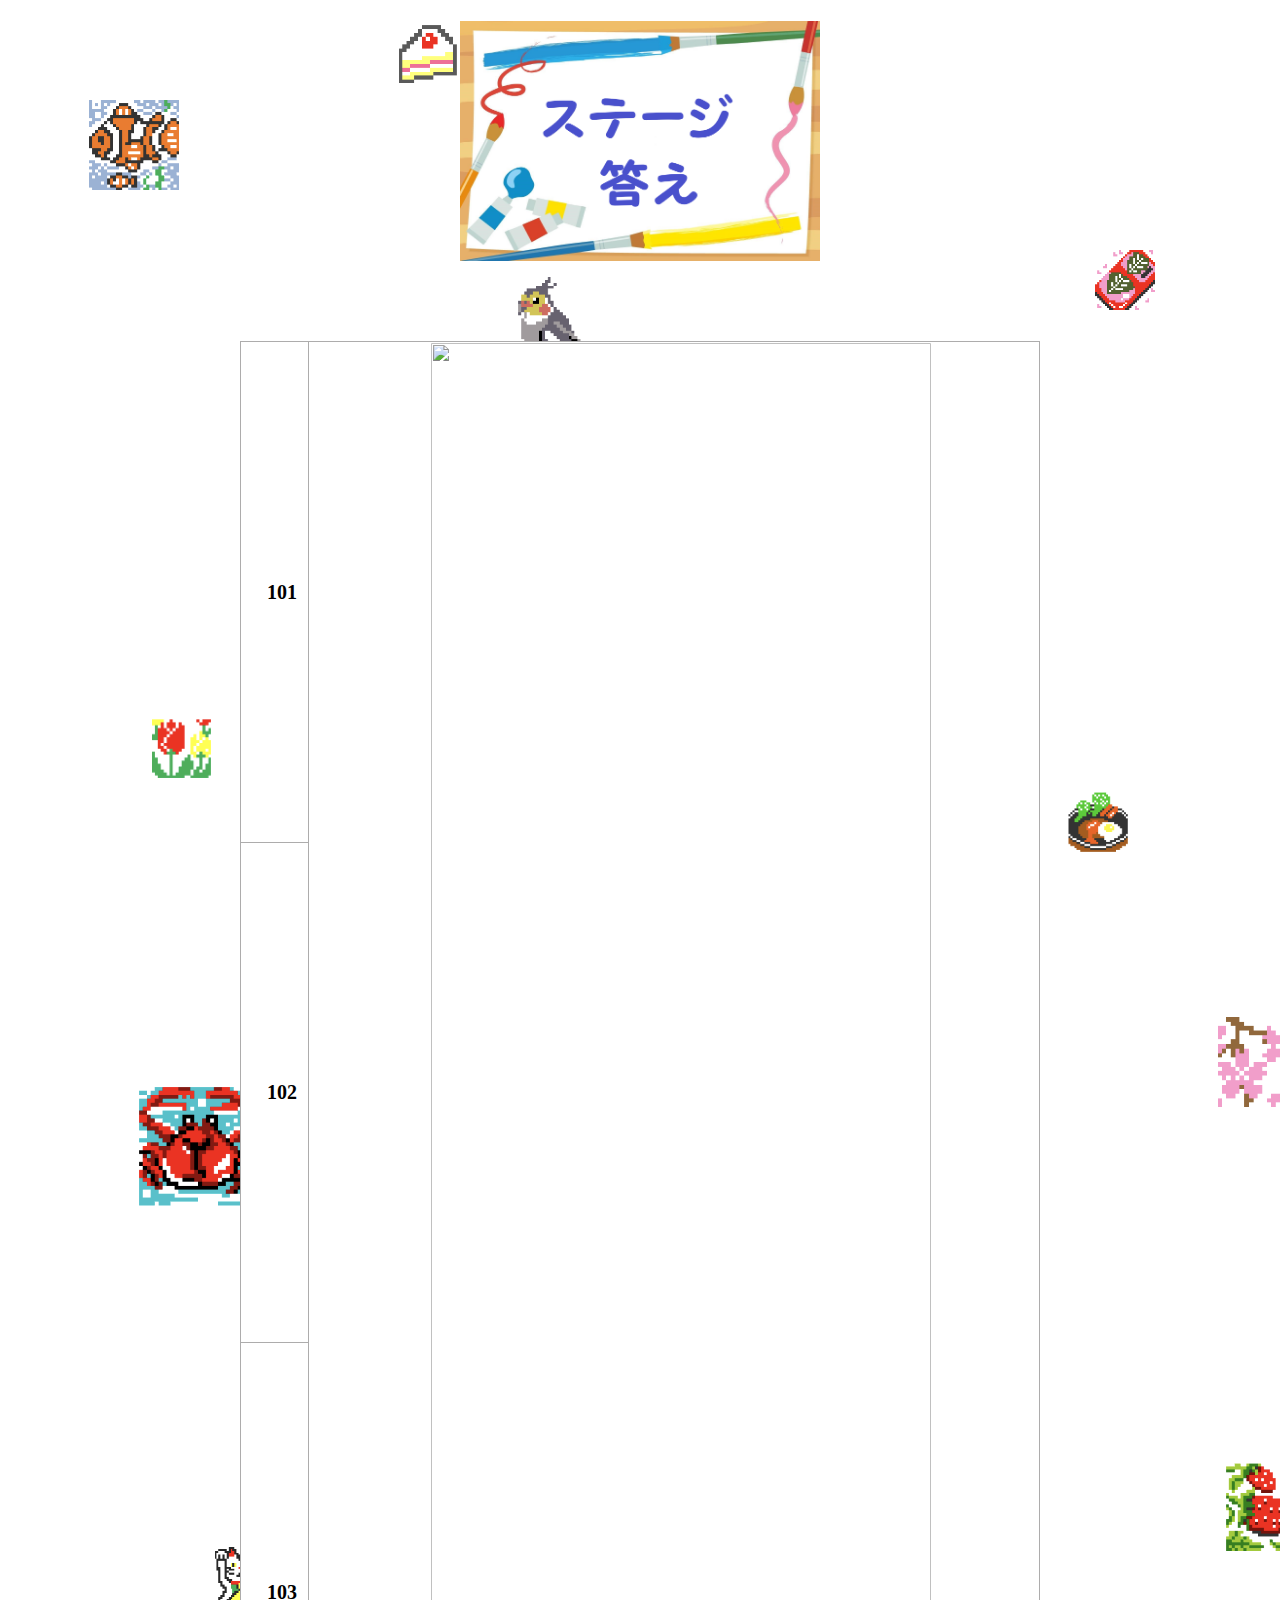
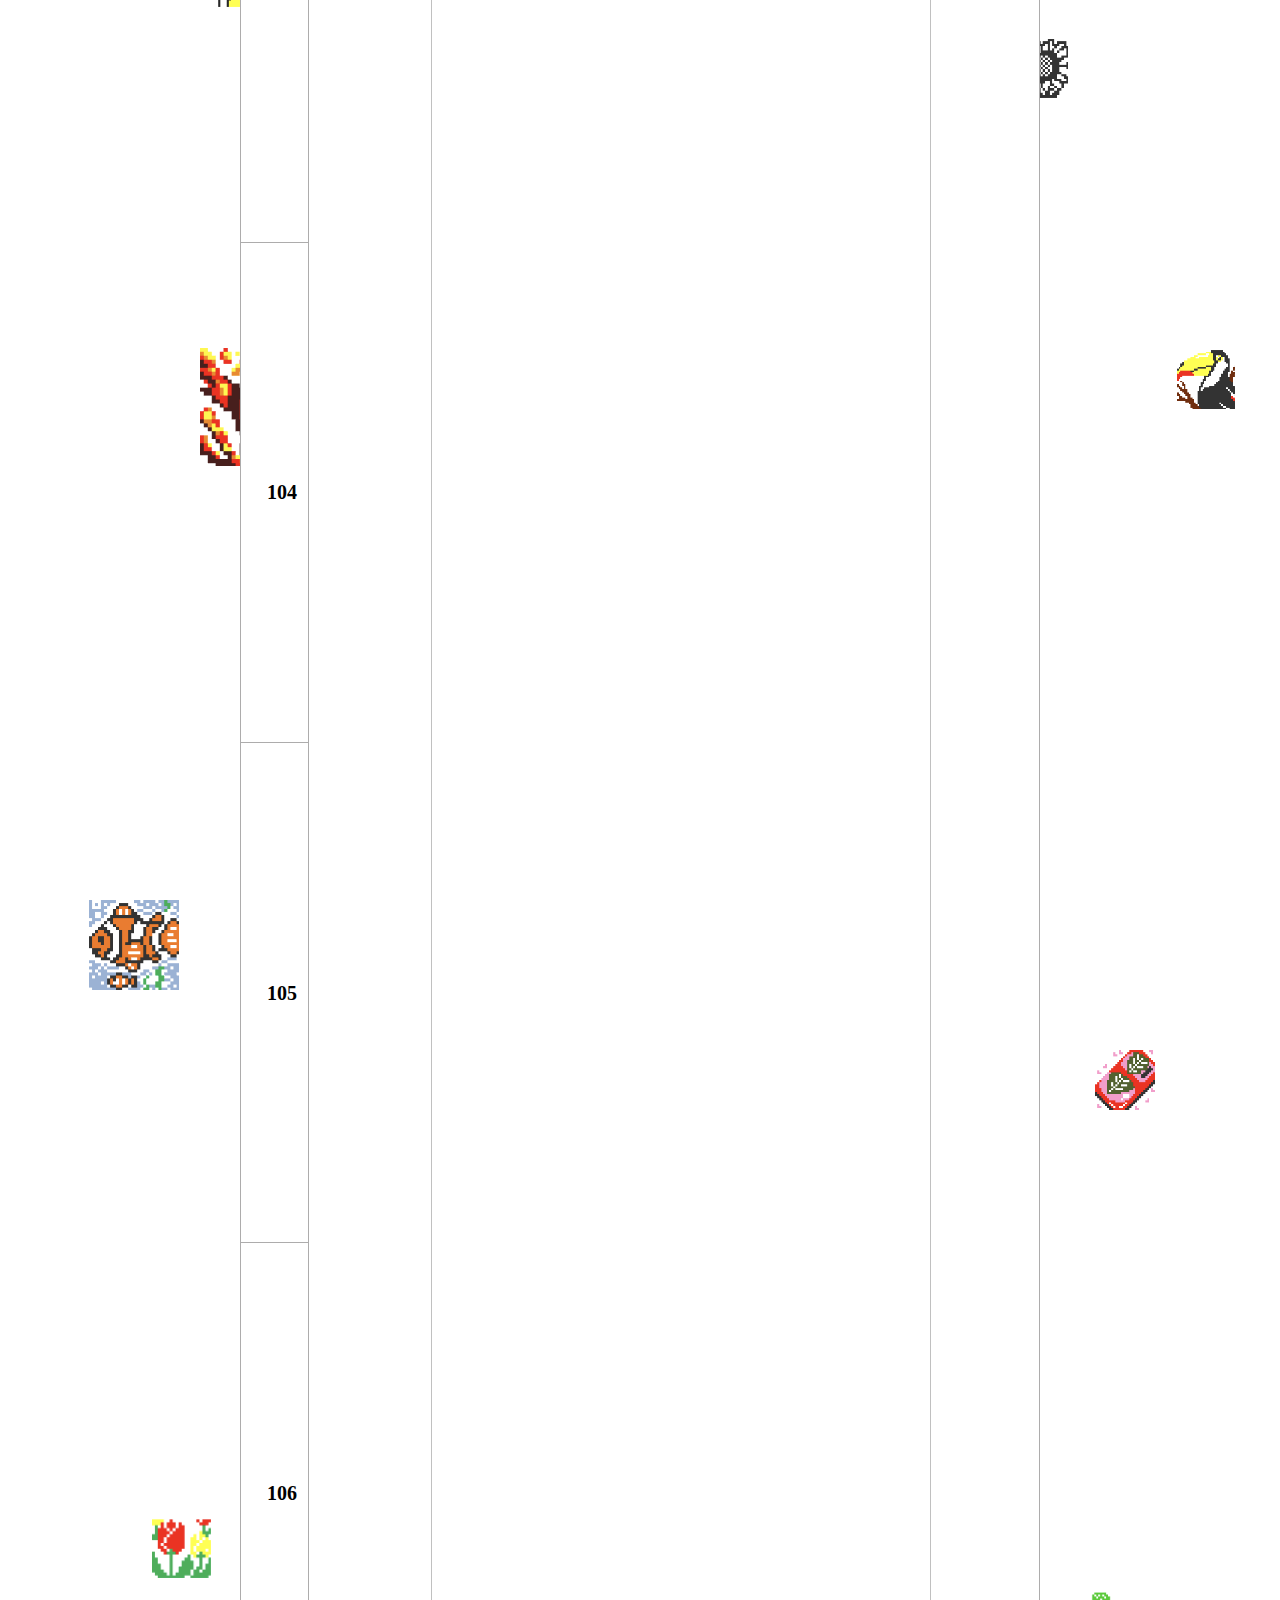
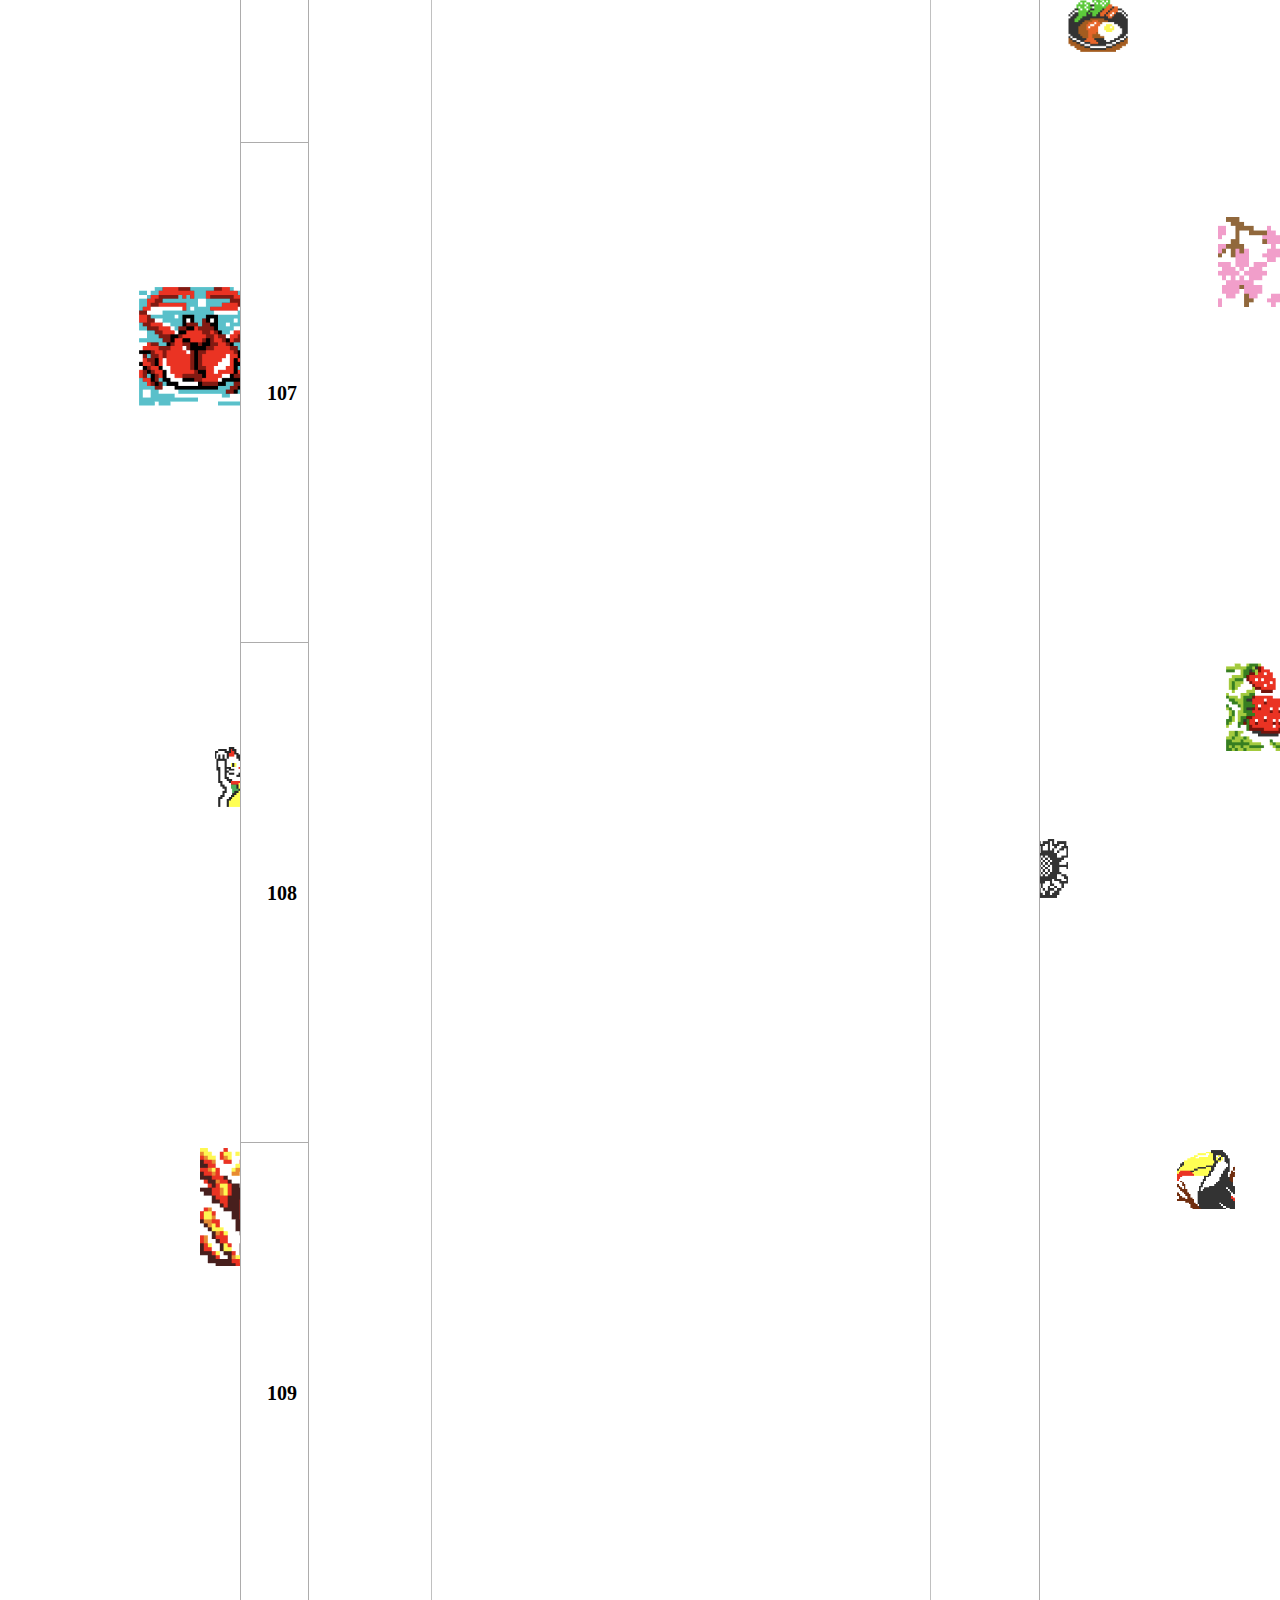
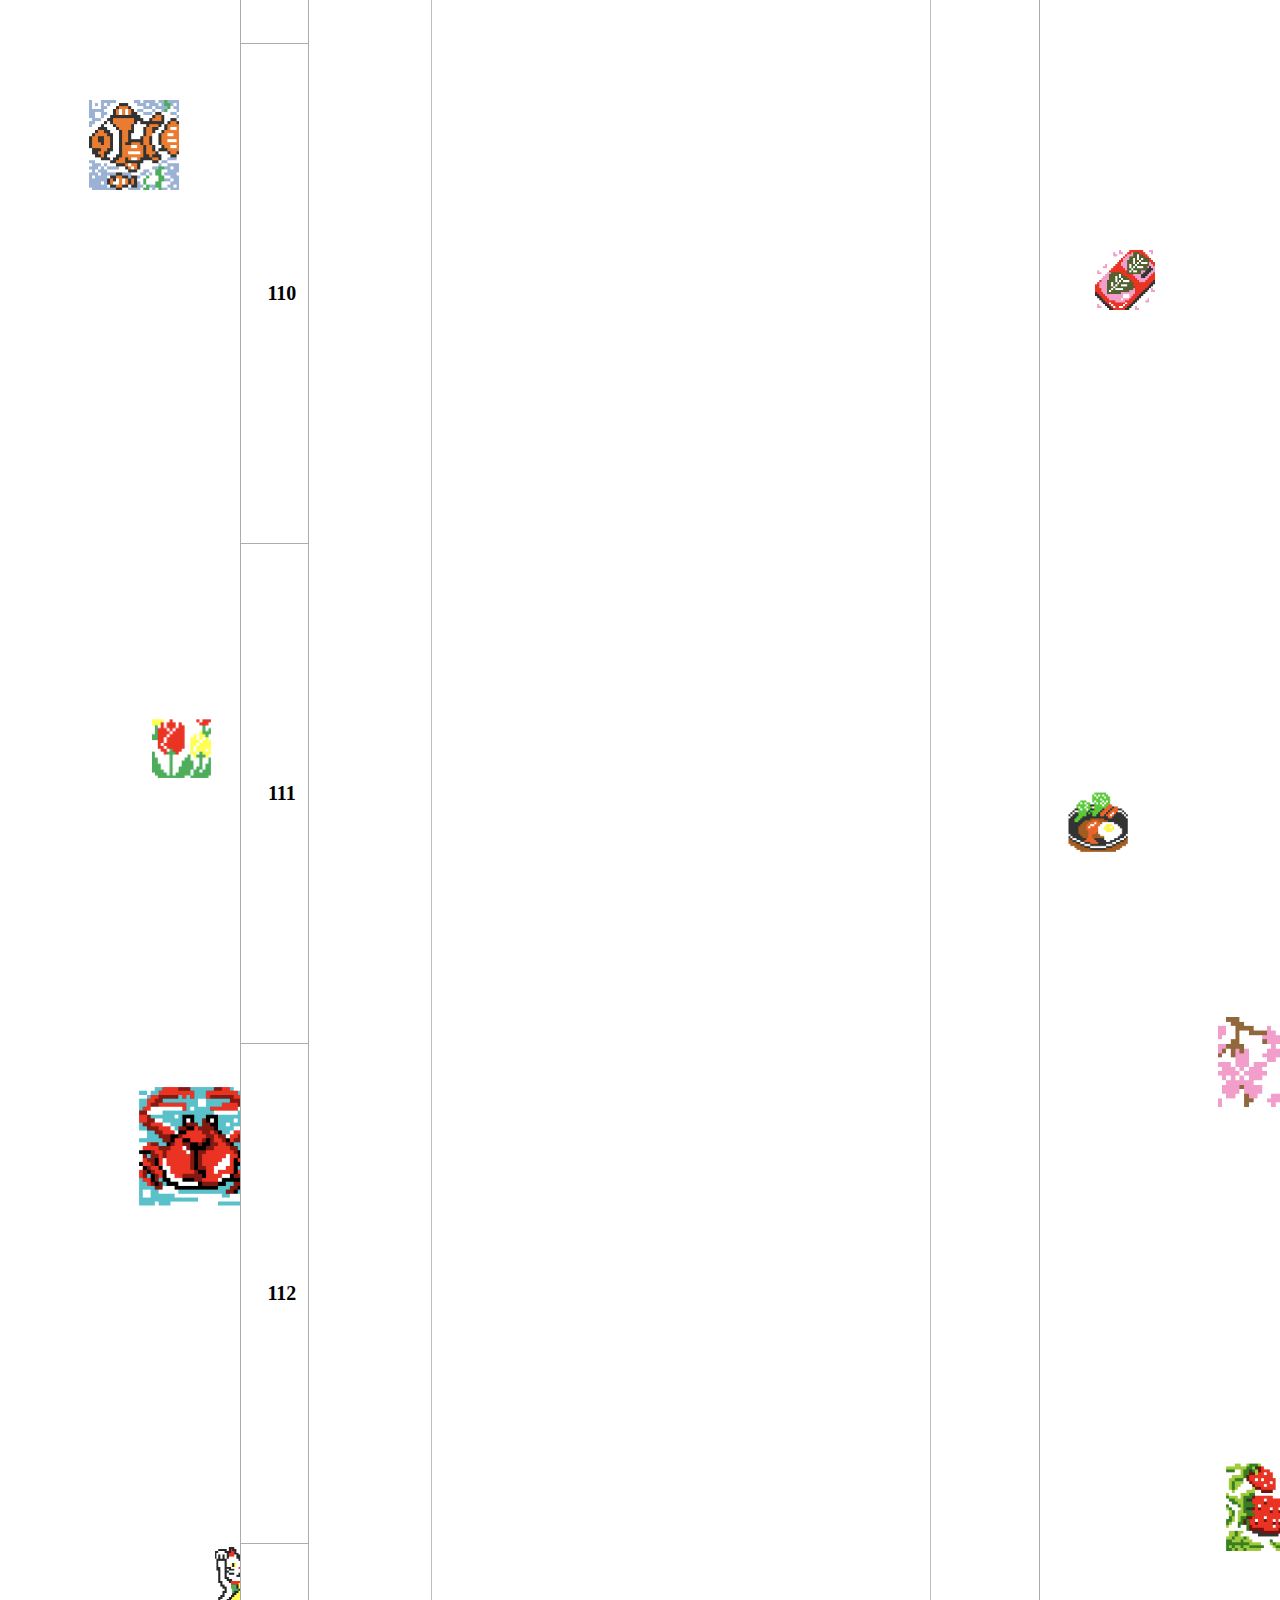
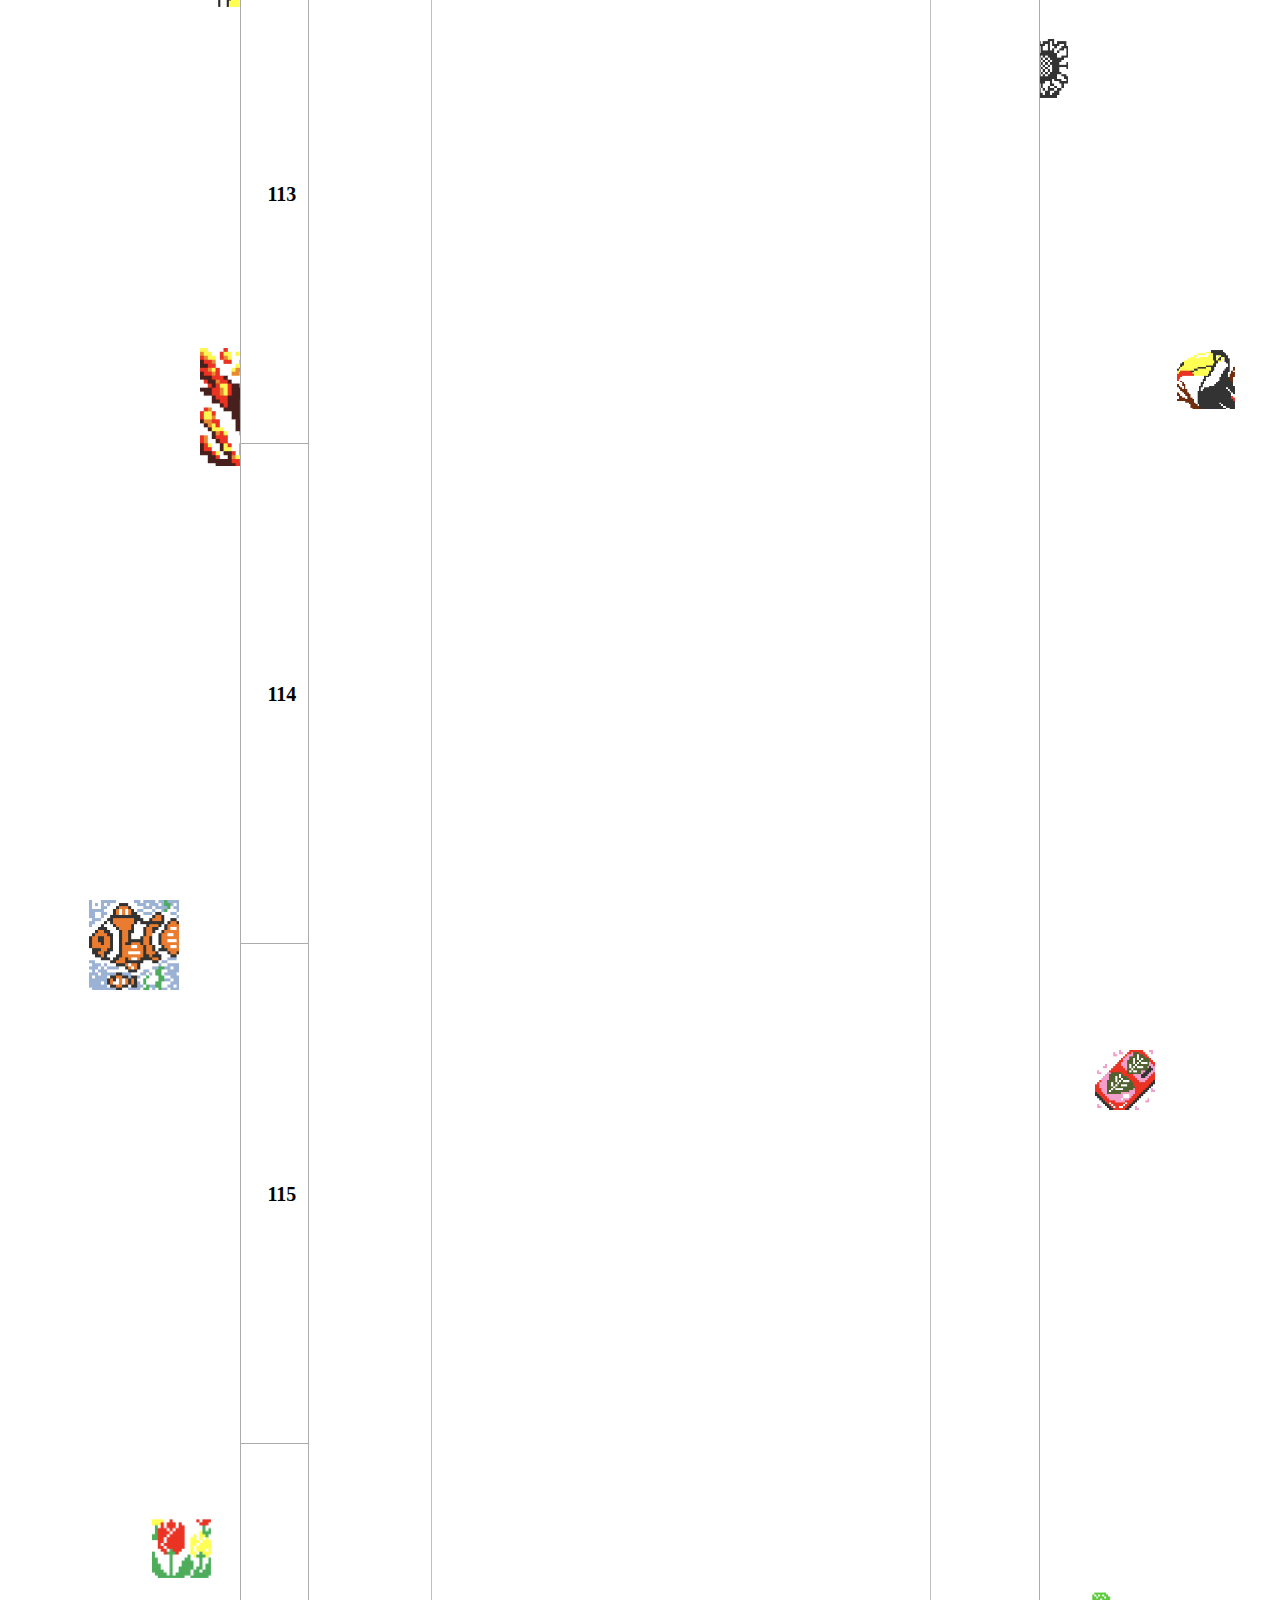
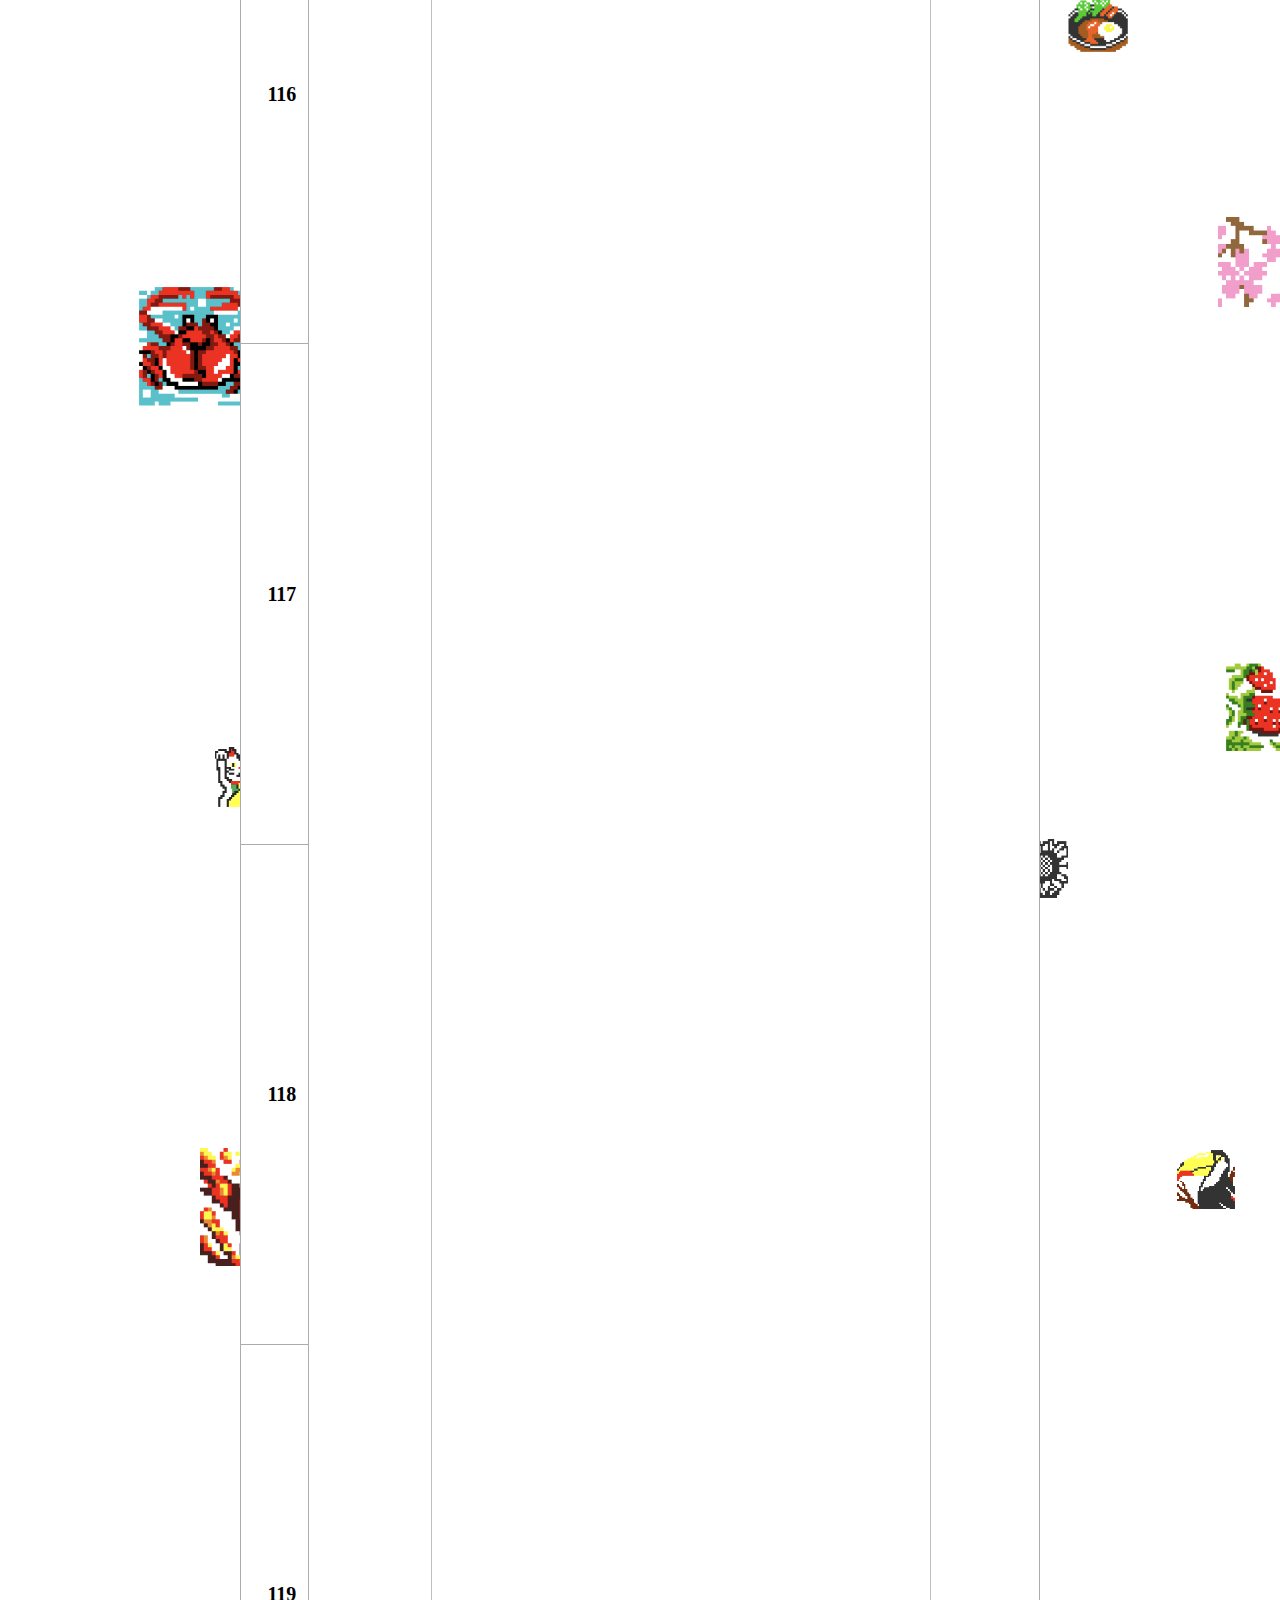
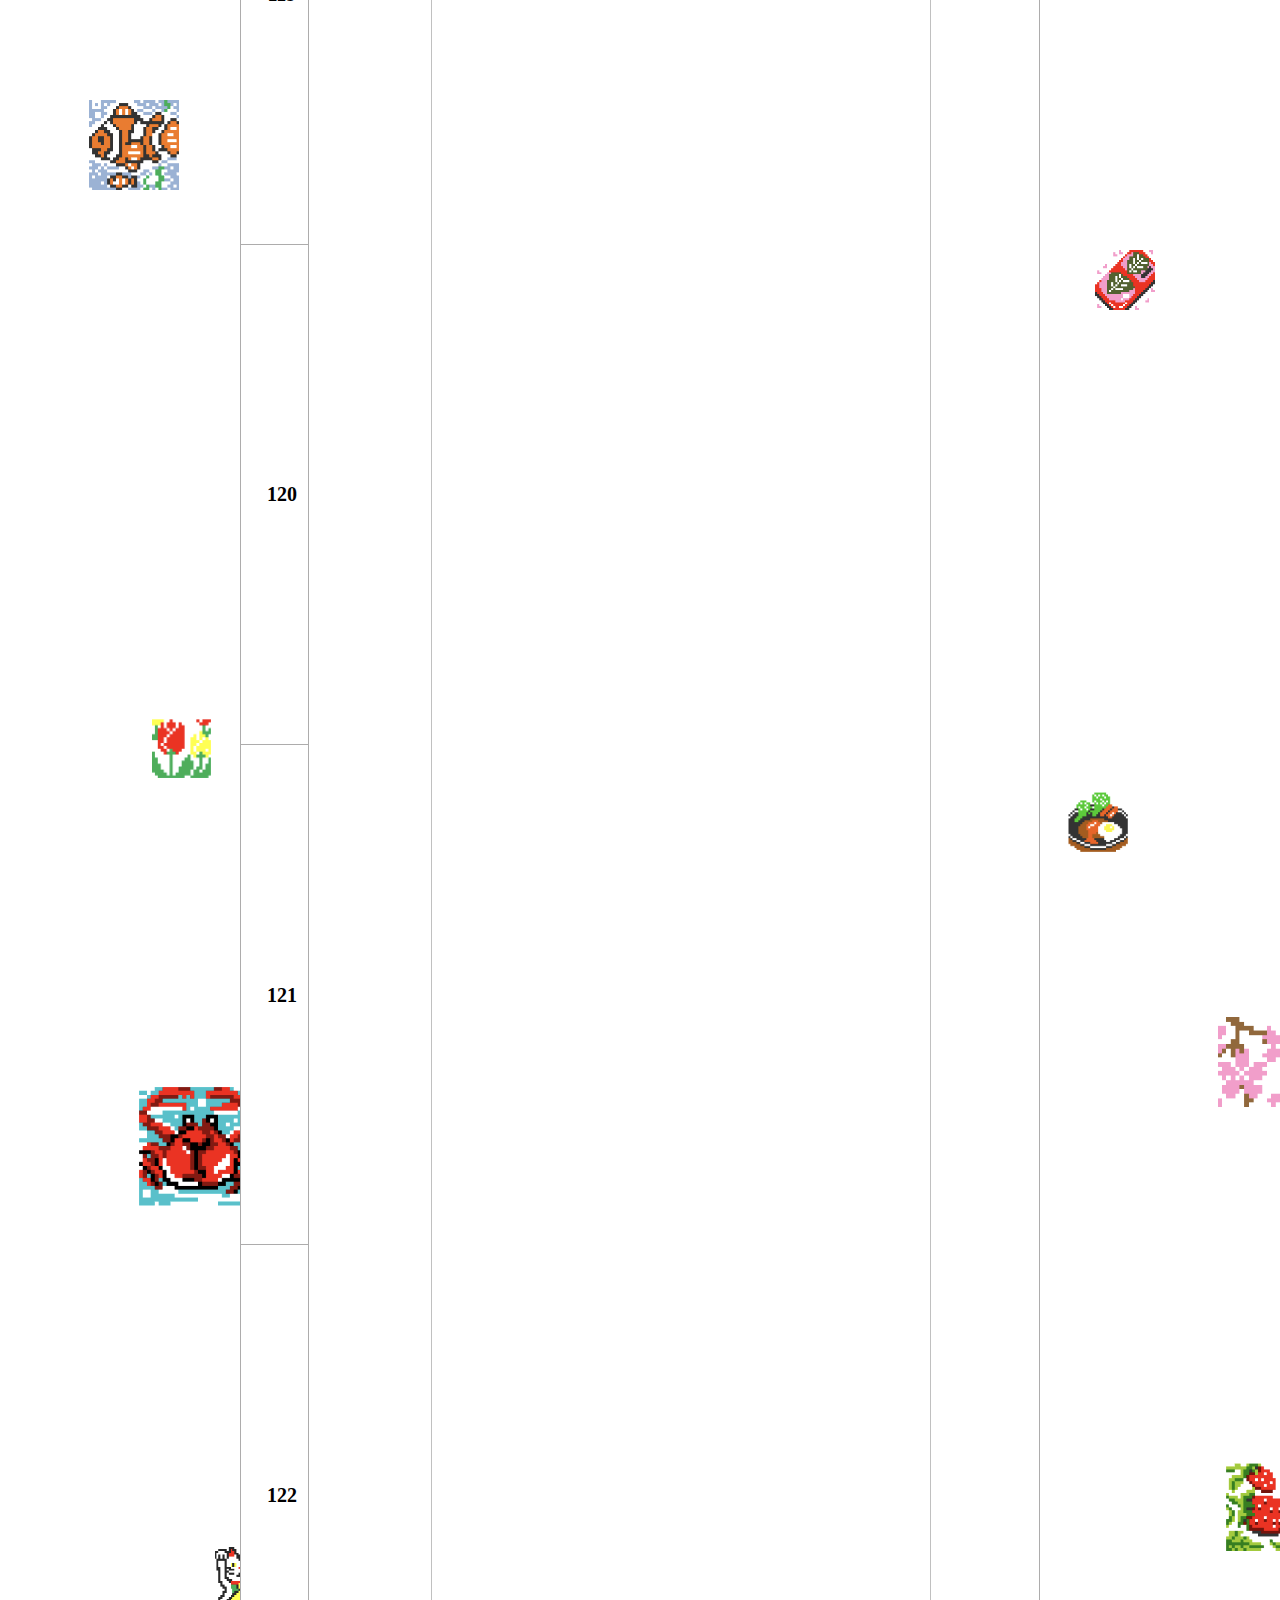
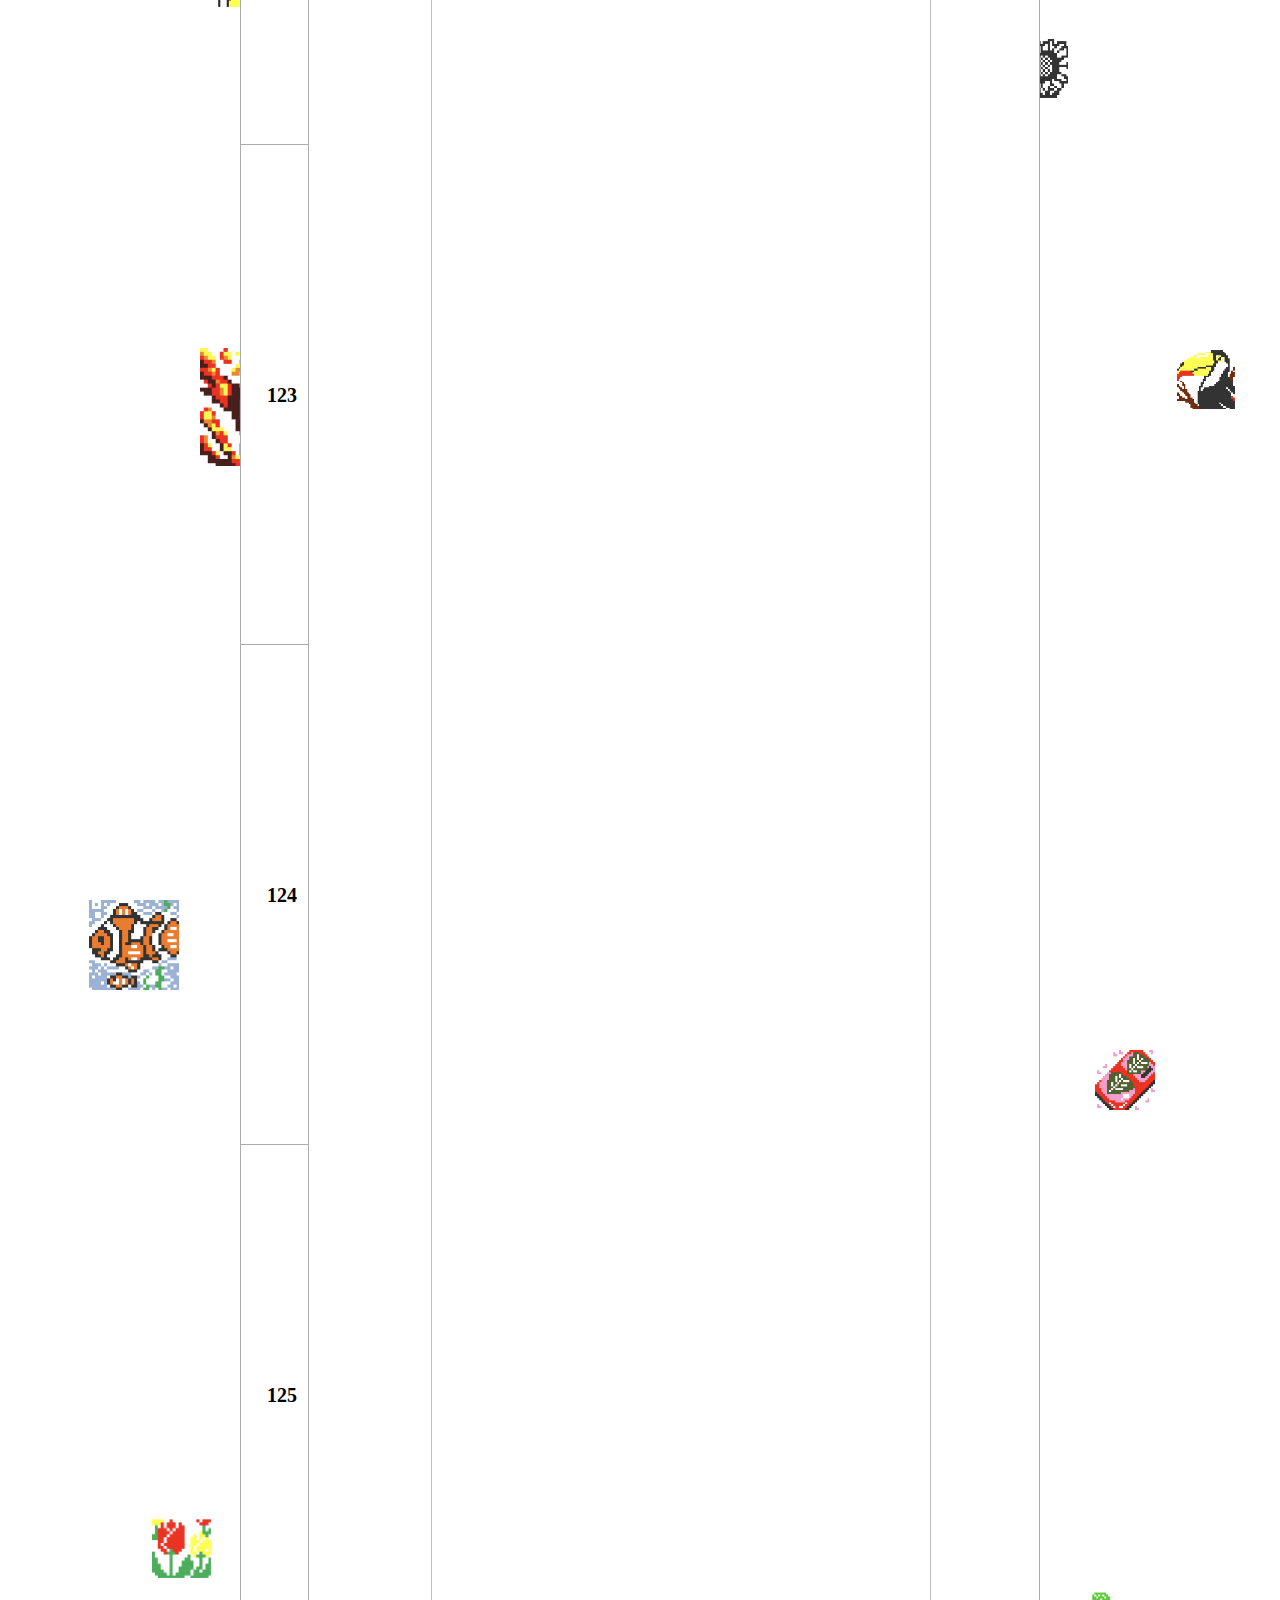
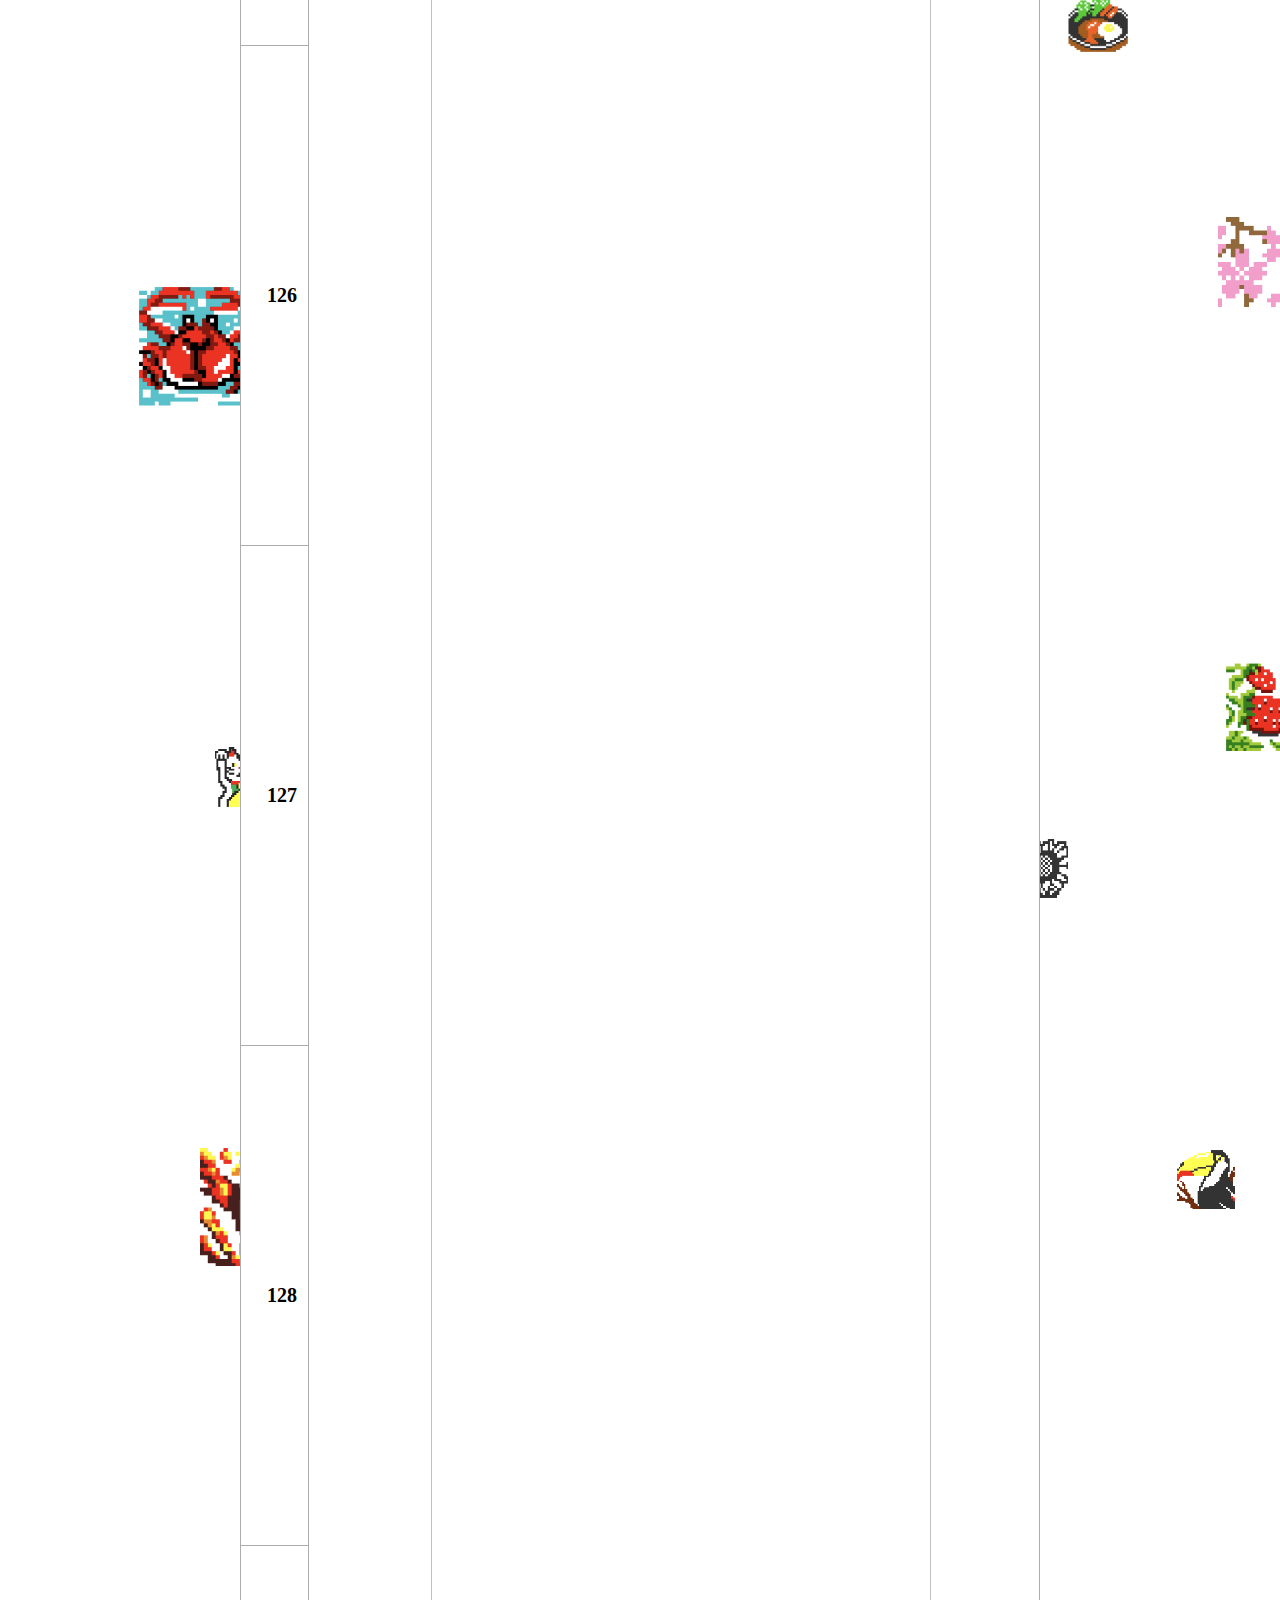
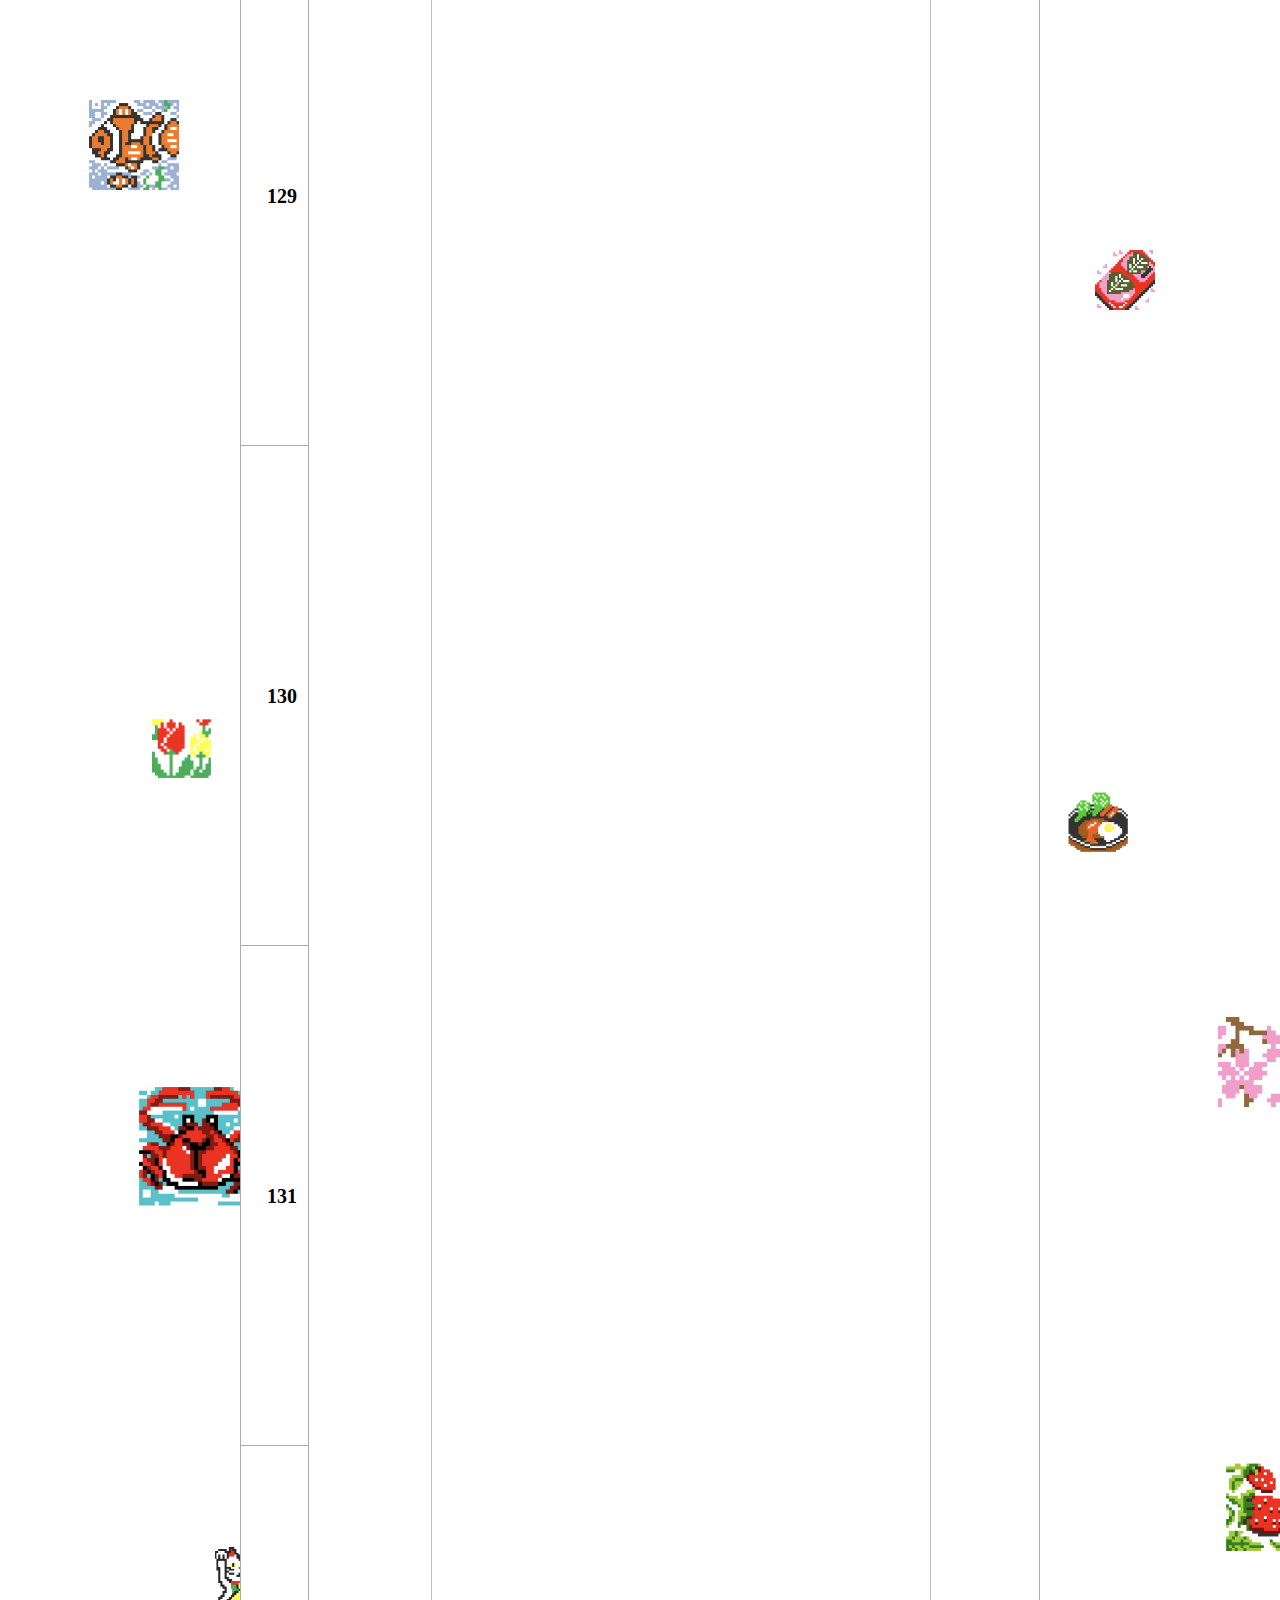
==== AM0101～0200.html @ 2fd2dd0e "Add files via upload" ====
<!DOCTYPE html>
<html lang="ja">
<head>
  <meta charset="UTF-8">
  <meta http-equiv="X-UA-Compatible" content="IE=edge">
  <meta name="viewport" content="width=device-width, initial-scale=1.0">
  <title>ステージ答え 101～200,ロジックde懸賞 攻略サイト,お絵かきパズル,上級,中級,初級のテクニック,点の使い方,ステージ答え等も公開</title>
  <link rel="icon" href="https://ryuji3741.github.io/logicAM1.github.io/img/ICON/logicicon.png">
  <link rel="stylesheet" href="css/style.css">
</head>
<body>
  <main>
    <section>
      <h1>
        <div>
          <img
              src="https://ryuji3741.github.io/logicAM1.github.io/img/frame/frame4.png"
              alt="logicicon"
              width="360"
              height="240">
        </div>
      </h1>
    </section>
    <div class="container7">
      <table>
        <tbody>
          <tr>
            <td>101</td>
            <td rowspan="100"><img src="https://ryuji3741.github.io/logicAM1.github.io/img/AM/AM0101～0200.png" width="500" height="50000"></td>
          </tr>
          <tr>
            <td>102</td>
          </tr>
          <tr>
            <td>103</td>
          </tr>
          <tr>
            <td>104</td>
          </tr>
          <tr>
            <td>105</td>
          </tr>
          <tr>
            <td>106</td>
          </tr>
          <tr>
            <td>107</td>
          </tr>
          <tr>
            <td>108</td>
          </tr>
          <tr>
            <td>109</td>
          </tr>
          <tr>
            <td>110</td>
          </tr>
          <tr>
            <td>111</td>
          </tr>
          <tr>
            <td>112</td>
          </tr>
          <tr>
            <td>113</td>
          </tr>
          <tr>
            <td>114</td>
          </tr>
          <tr>
            <td>115</td>
          </tr>
          <tr>
            <td>116</td>
          </tr>
          <tr>
            <td>117</td>
          </tr>
          <tr>
            <td>118</td>
          </tr>
          <tr>
            <td>119</td>
          </tr>
          <tr>
            <td>120</td>
          </tr>
          <tr>
            <td>121</td>
          </tr>
          <tr>
            <td>122</td>
          </tr>
          <tr>
            <td>123</td>
          </tr>
          <tr>
            <td>124</td>
          </tr>
          <tr>
            <td>125</td>
          </tr>
          <tr>
            <td>126</td>
          </tr>
          <tr>
            <td>127</td>
          </tr>
          <tr>
            <td>128</td>
          </tr>
          <tr>
            <td>129</td>
          </tr>
          <tr>
            <td>130</td>
          </tr>
          <tr>
            <td>131</td>
          </tr>
          <tr>
            <td>132</td>
          </tr>
          <tr>
            <td>133</td>
          </tr>
          <tr>
            <td>134</td>
          </tr>
          <tr>
            <td>135</td>
          </tr>
          <tr>
            <td>136</td>
          </tr>
          <tr>
            <td>137</td>
          </tr>
          <tr>
            <td>138</td>
          </tr>
          <tr>
            <td>139</td>
          </tr>
          <tr>
            <td>140</td>
          </tr>
          <tr>
            <td>141</td>
          </tr>
          <tr>
            <td>142</td>
          </tr>
          <tr>
            <td>143</td>
          </tr>
          <tr>
            <td>144</td>
          </tr>
          <tr>
            <td>145</td>
          </tr>
          <tr>
            <td>146</td>
          </tr>
          <tr>
            <td>147</td>
          </tr>
          <tr>
            <td>148</td>
          </tr>
          <tr>
            <td>149</td>
          </tr>
          <tr>
            <td>150</td>
          </tr>
          <tr>
            <td>151</td>
          </tr>
          <tr>
            <td>152</td>
          </tr>
          <tr>
            <td>153</td>
          </tr>
          <tr>
            <td>154</td>
          </tr>
          <tr>
            <td>155</td>
          </tr>
          <tr>
            <td>156</td>
          </tr>
          <tr>
            <td>157</td>
          </tr>
          <tr>
            <td>158</td>
          </tr>
          <tr>
            <td>159</td>
          </tr>
          <tr>
            <td>160</td>
          </tr>
          <tr>
            <td>161</td>
          </tr>
          <tr>
            <td>162</td>
          </tr>
          <tr>
            <td>163</td>
          </tr>
          <tr>
            <td>164</td>
          </tr>
          <tr>
            <td>165</td>
          </tr>
          <tr>
            <td>166</td>
          </tr>
          <tr>
            <td>167</td>
          </tr>
          <tr>
            <td>168</td>
          </tr>
          <tr>
            <td>169</td>
          </tr>
          <tr>
            <td>170</td>
          </tr>
          <tr>
            <td>171</td>
          </tr>
          <tr>
            <td>172</td>
          </tr>
          <tr>
            <td>173</td>
          </tr>
          <tr>
            <td>174</td>
          </tr>
          <tr>
            <td>175</td>
          </tr>
          <tr>
            <td>176</td>
          </tr>
          <tr>
            <td>177</td>
          </tr>
          <tr>
            <td>178</td>
          </tr>
          <tr>
            <td>179</td>
          </tr>
          <tr>
            <td>180</td>
          </tr>
          <tr>
            <td>181</td>
          </tr>
          <tr>
            <td>182</td>
          </tr>
          <tr>
            <td>183</td>
          </tr>
          <tr>
            <td>184</td>
          </tr>
          <tr>
            <td>185</td>
          </tr>
          <tr>
            <td>186</td>
          </tr>
          <tr>
            <td>187</td>
          </tr>
          <tr>
            <td>188</td>
          </tr>
          <tr>
            <td>189</td>
          </tr>
          <tr>
            <td>190</td>
          </tr>
          <tr>
            <td>191</td>
          </tr>
          <tr>
            <td>192</td>
          </tr>
          <tr>
            <td>193</td>
          </tr>
          <tr>
            <td>194</td>
          </tr>
          <tr>
            <td>195</td>
          </tr>
          <tr>
            <td>196</td>
          </tr>
          <tr>
            <td>197</td>
          </tr>
          <tr>
            <td>198</td>
          </tr>
          <tr>
            <td>199</td>
          </tr>
          <tr>
            <td>200</td>
          </tr>
        </tbody>
      </table>
    </div>
    <div class="container3">
      <table>
        <tbody>
            <tr>
                <td rowspan="3">モノクロ</td>
                <td><a href="https://ryuji3741.github.io/logicAM1.github.io/">1～100</a></td>
            </tr>
            <tr>
                <td><a href="https://ryuji3741.github.io/logicAM1.github.io/AM0101%EF%BD%9E0200.html">101～200</a></td>
            </tr>
            <tr>
                <td><a href="https://ryuji3741.github.io/logicAM1.github.io/AM0201%EF%BD%9E0300.html">201～300</a></td>
            </tr>
            <tr>
                <td rowspan="7">カラー</td>
                <td><a href="https://ryuji3741.github.io/logicAC1.github.io/">1～100</a></td>
            </tr>
            <tr>
                <td><a href="https://ryuji3741.github.io/logicAC1.github.io/AC0101%EF%BD%9E0200.html">101～200</a></td>
            </tr>
            <tr>
                <td><a href="https://ryuji3741.github.io/logicAC1.github.io/AC0201%EF%BD%9E0300.html">201～300</a></td>
            </tr>
            <tr>
                <td><a href="https://ryuji3741.github.io/logicAC1.github.io/AC0301%EF%BD%9E0400.html">301～400</a></td>
            </tr>
            <tr>
                <td><a href="https://ryuji3741.github.io/logicAC2.github.io/">401～500</a></td>
            </tr>
            <tr>
                <td><a href="https://ryuji3741.github.io/logicAC2.github.io/AC0501%EF%BD%9E0600.html">501～600</a></td>
            </tr>
            <tr>
                <td><a href="https://ryuji3741.github.io/logicAC2.github.io/AC0601%EF%BD%9E0700.html">601～700</a></td>
            </tr>
        </tbody>
      </table>
    </div>
  </main>
</body>
<footer>
  <a href="https://ryuji3741.github.io/logic.github.io/">ホームへ</a>
  <p>当サイト内のすべての絵と文の転載はご遠慮ください</p>
</footer>
</html>
---- css/style.css ----
/* common */

body {
  margin: 0;
}

.container img { 
  width: calc(100% -32px);
  height: auto;
  margin: 16px auto;
}

.container1 img {
  max-width: 95%;
  height: auto;
  margin-right: 4px;
  vertical-align: bottom;
}

a {
  text-decoration: none;
}

table {
  border-collapse: collapse;
}

/* header */

header {
  background: rgb(73, 69, 41);
}

header .container {
  /* width: 1200px; */
  width: 95%;
  margin: 0 auto;
  padding: 0 16px;
  display: flex;
  align-items: center;
  justify-content: center
  
}

header .container div + div {
  margin-left: 60px;
}

header h1 {
  color: yellow;
  font-weight: bold;
  font-size: 36px;
  font-family: verdana,'Arial Black', メイリオ, sans-serif;
}

.lineupdown {
  background-color: rgb(196, 189, 151);
  height: 32px;
}

body {
  /* background-color: rgb(231, 220, 189); */
  background-image: url(https://ryuji3741.github.io/logicAM1.github.io/img/ICON/kabe4.png);
}

/* main */

main .container1 {
  background-color: blanchedalmond;
  max-width: 800px;
  width: 95%;
  margin: 0 auto;
  outline: 2px solid rgb(73,69,41);
  border-radius: 20px;
  margin-top: 120px;
  margin-bottom: 80px;
}

main .container2 {
  background-color: blanchedalmond;
  max-width: 800px;
  width: 95%;
  margin: 0 auto;
  outline: 2px solid rgb(73,69,41);
  border-radius: 20px;
  margin-bottom: 80px;
}

main h2 {
  text-align: center;
  padding: 16px;
}

main p {
  font-size: 20px;
  line-height: 1.8;
  padding: 0px 16px 16px;
}

main h1 {
  width: 360px;
  height: 240px;
  margin-left: auto;
  margin-right: auto;
  margin-bottom: 80px;
}

main table {
  max-width: 800px;
  width:100%;
  background-color: #fff;
  margin: auto;
  margin-bottom: 80px;
  font-size: 20px;
  line-height: 1.8;
}

table td {
  border: 1px solid rgb(173, 172, 172);
  padding-left: 16px;
  height: auto;
}

main ul {
  font-size: 20px;
  line-height: 1.8;
  padding: 0px 64px 16px;
}

main .container1 div {
  text-align: center;
  padding-bottom: 24px;
}

/* container7 stageansor */

main .container7 {
  font-weight: bold;
  margin: 0 auto;
  text-align: center;
}

main .container7 td {
  height: 497px;
}

/* footer */

footer {
  margin-left: 60px;
  font-size: 24px;
  font-weight: bold;
}
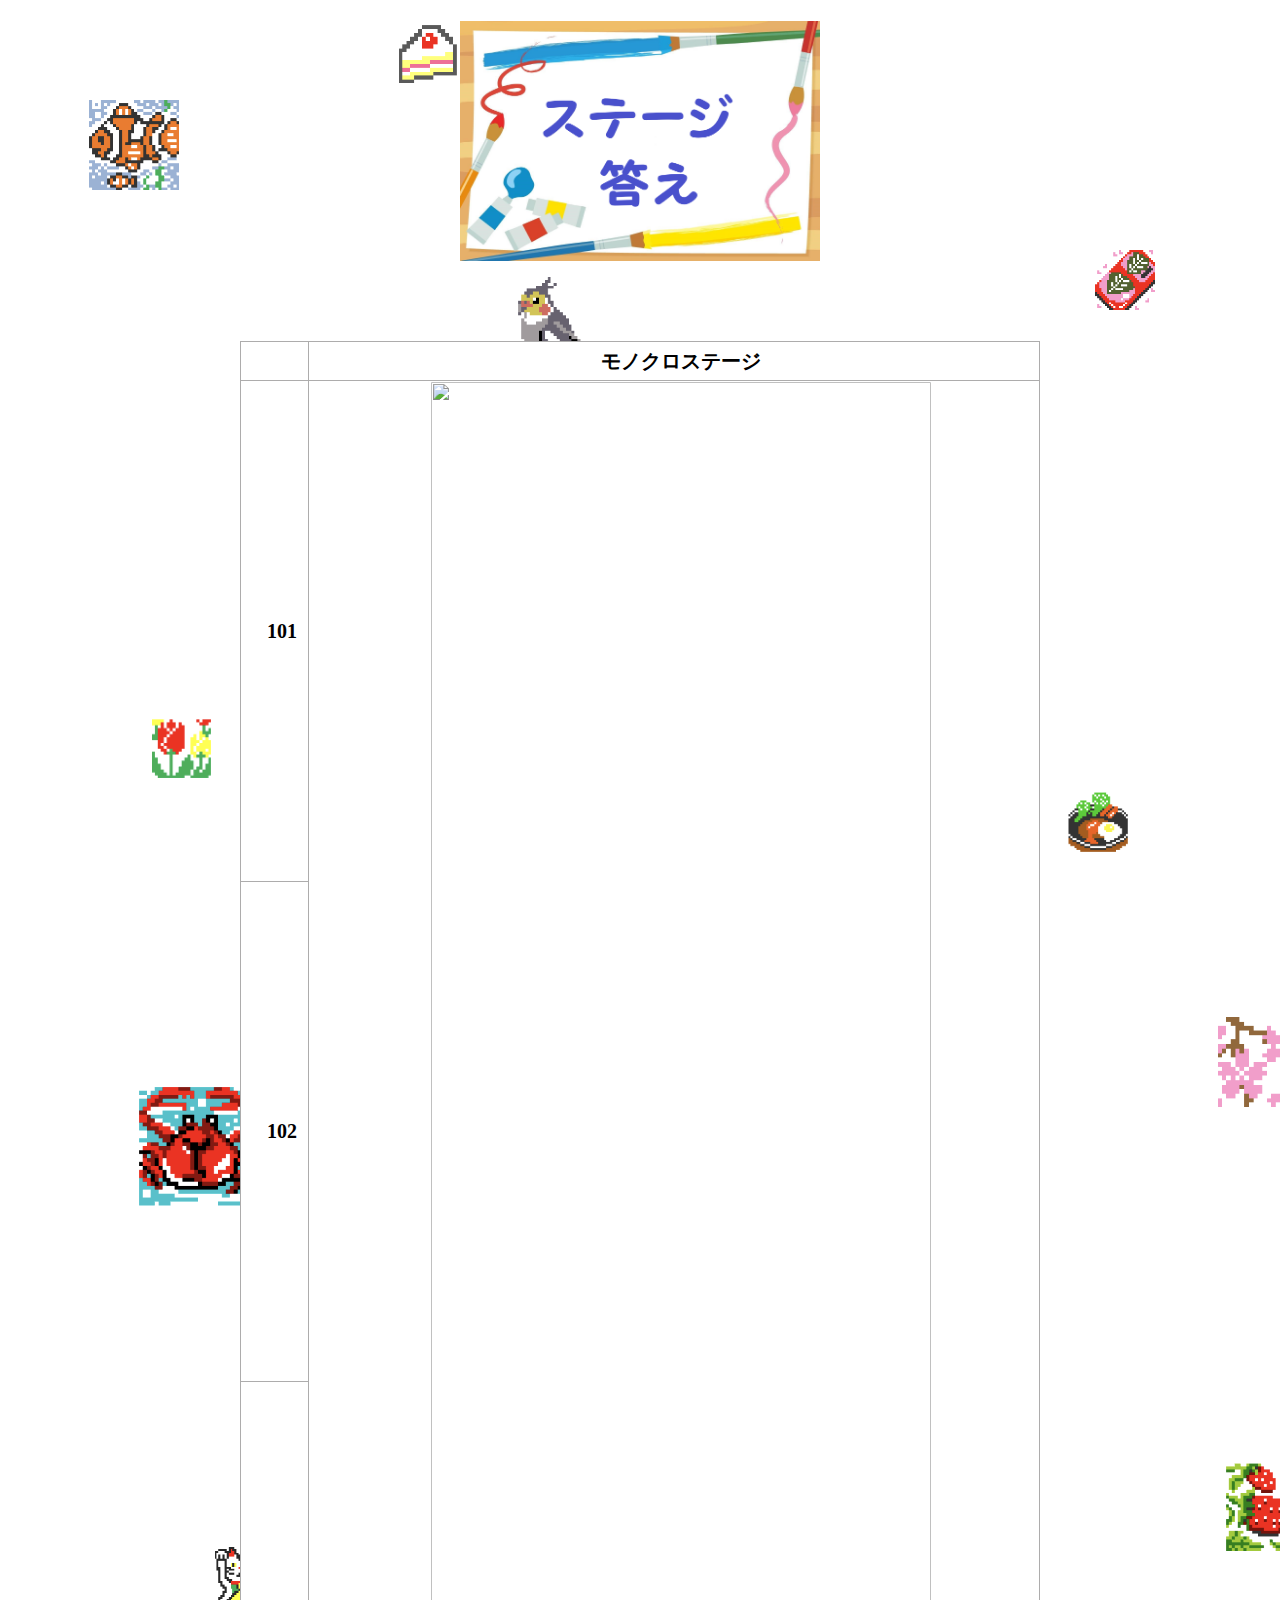
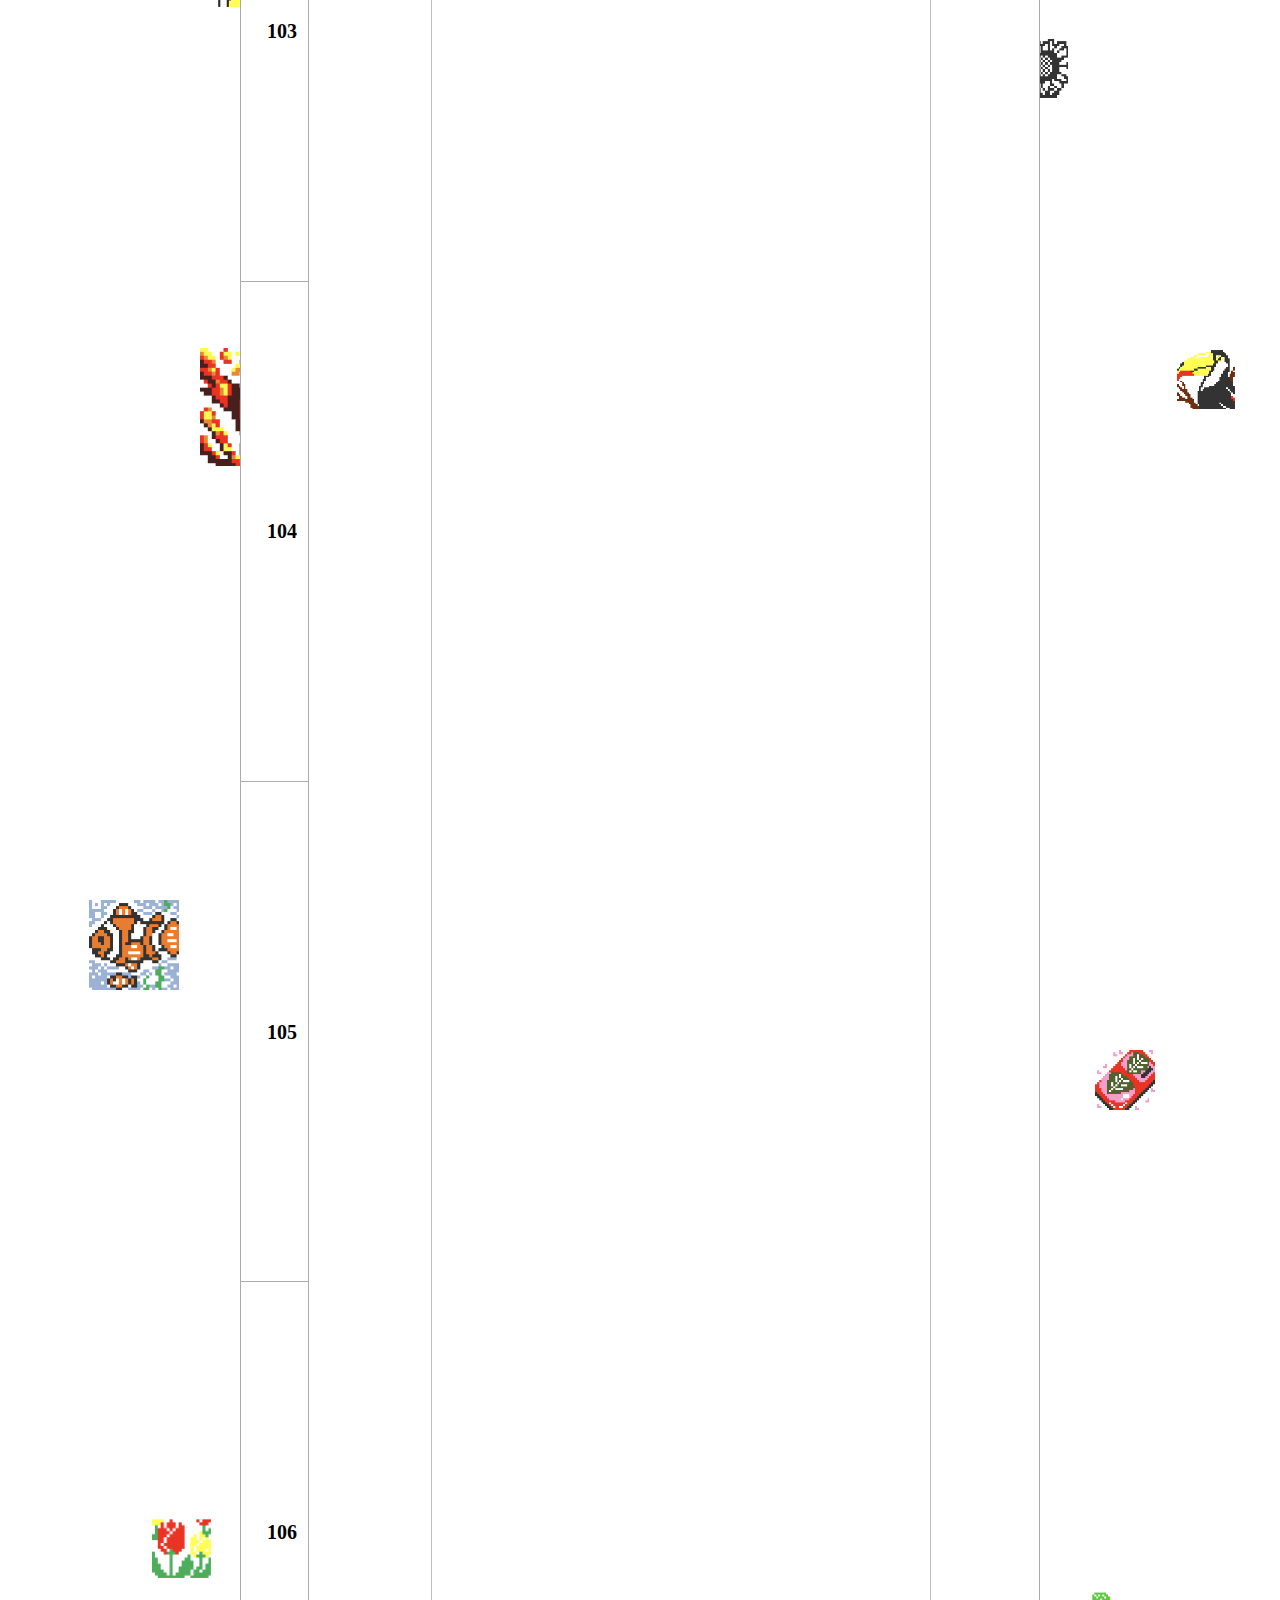
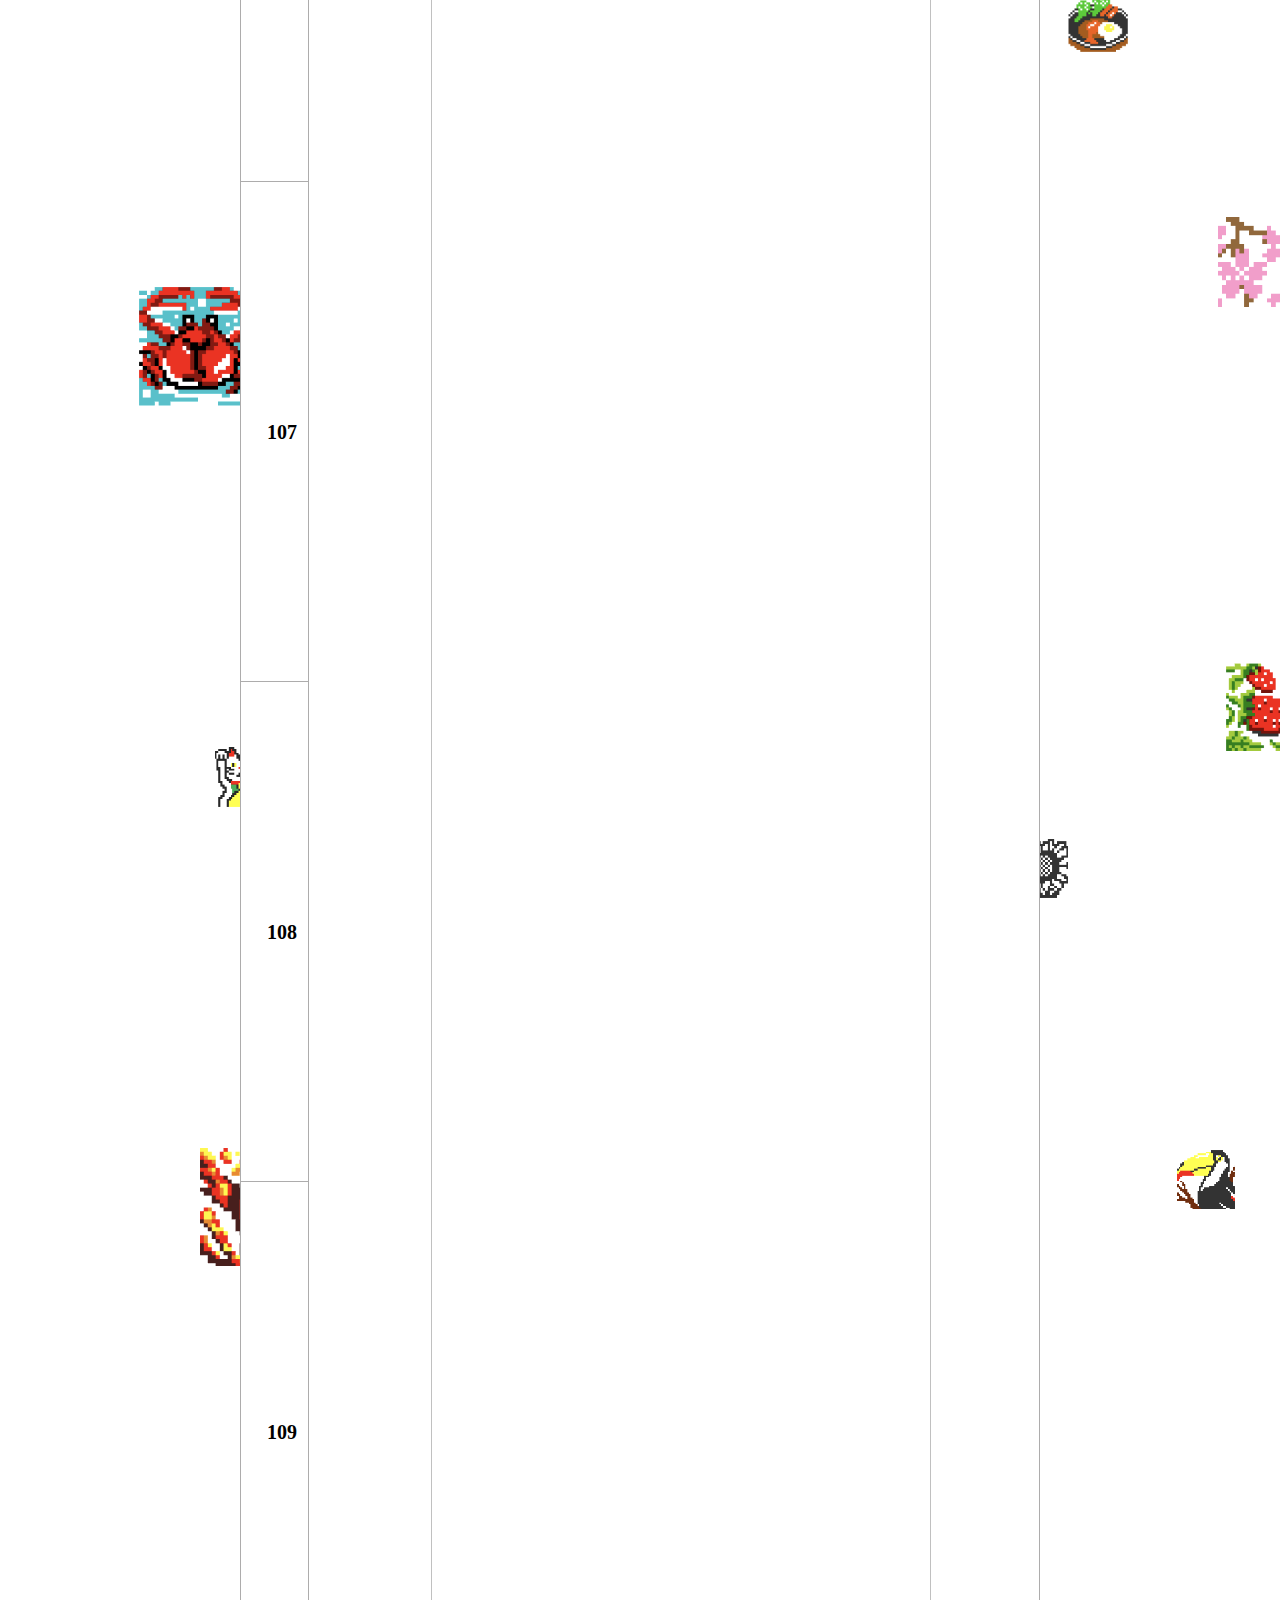
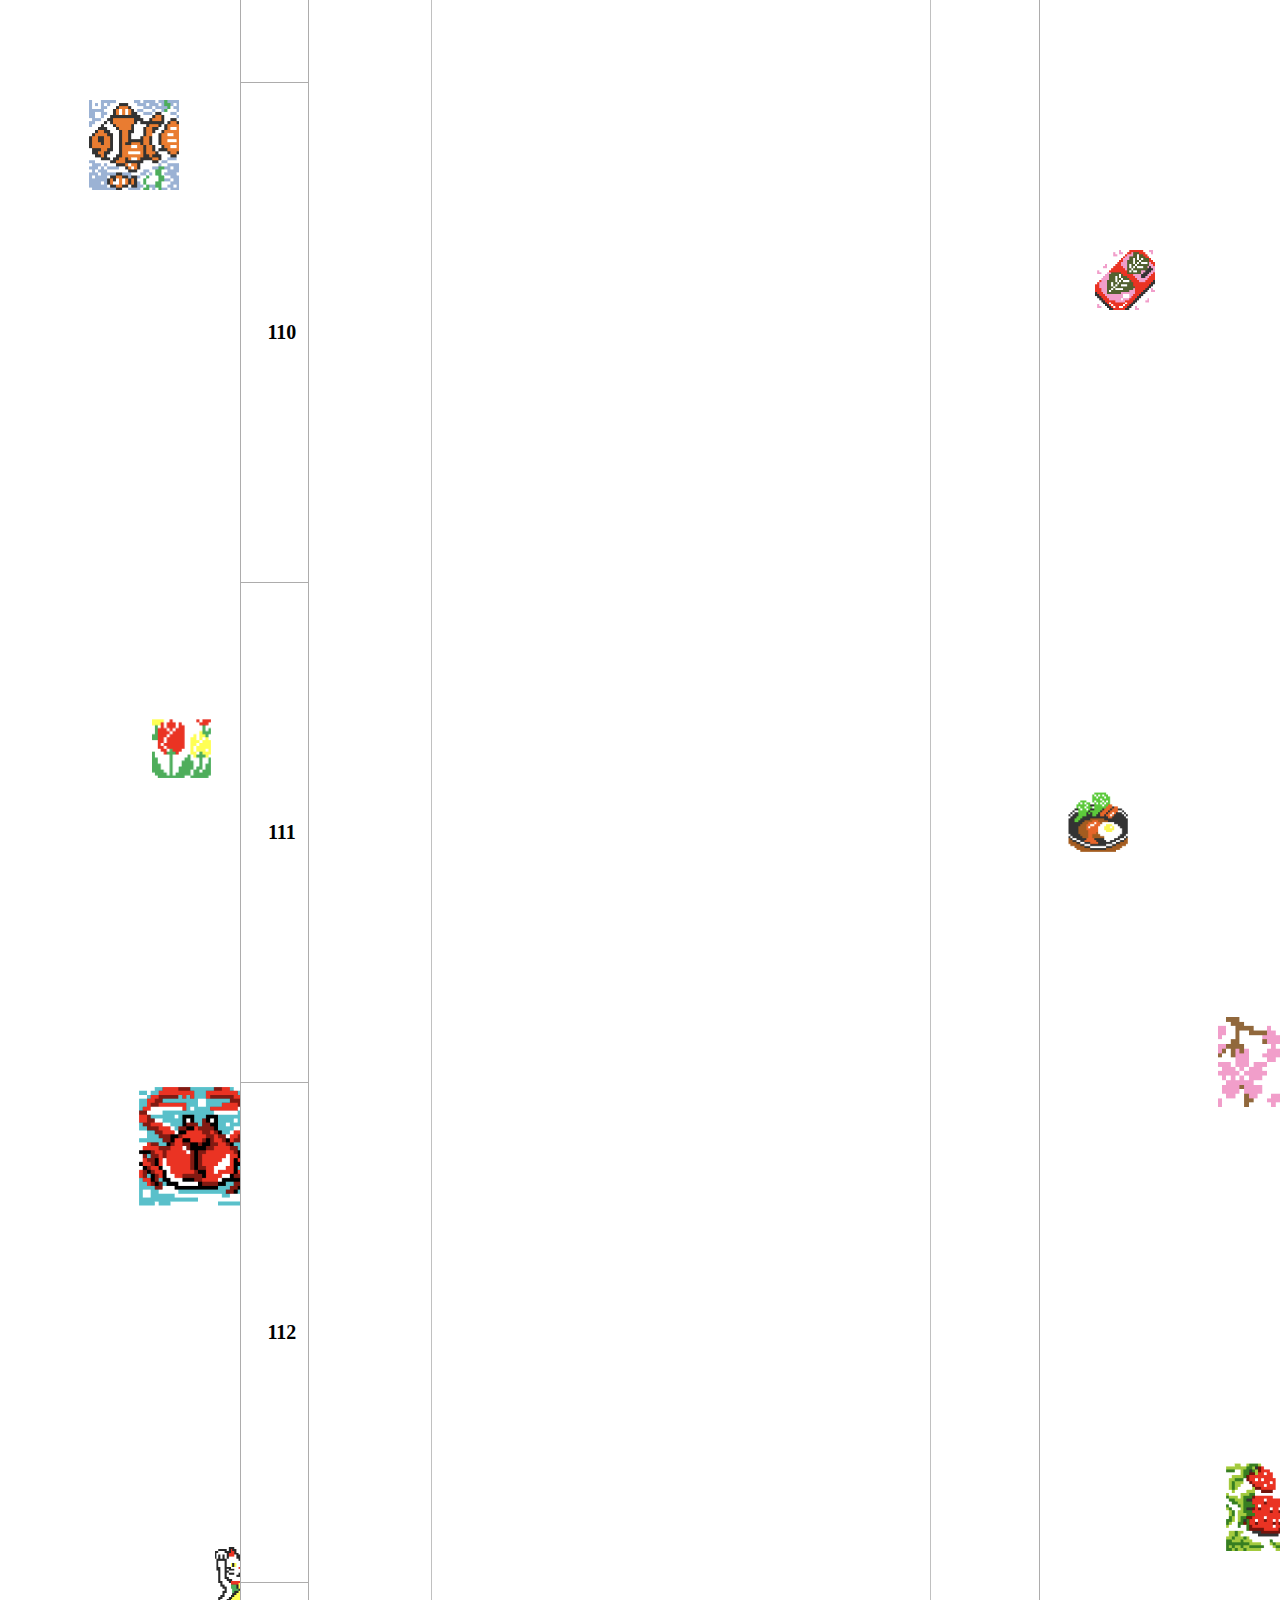
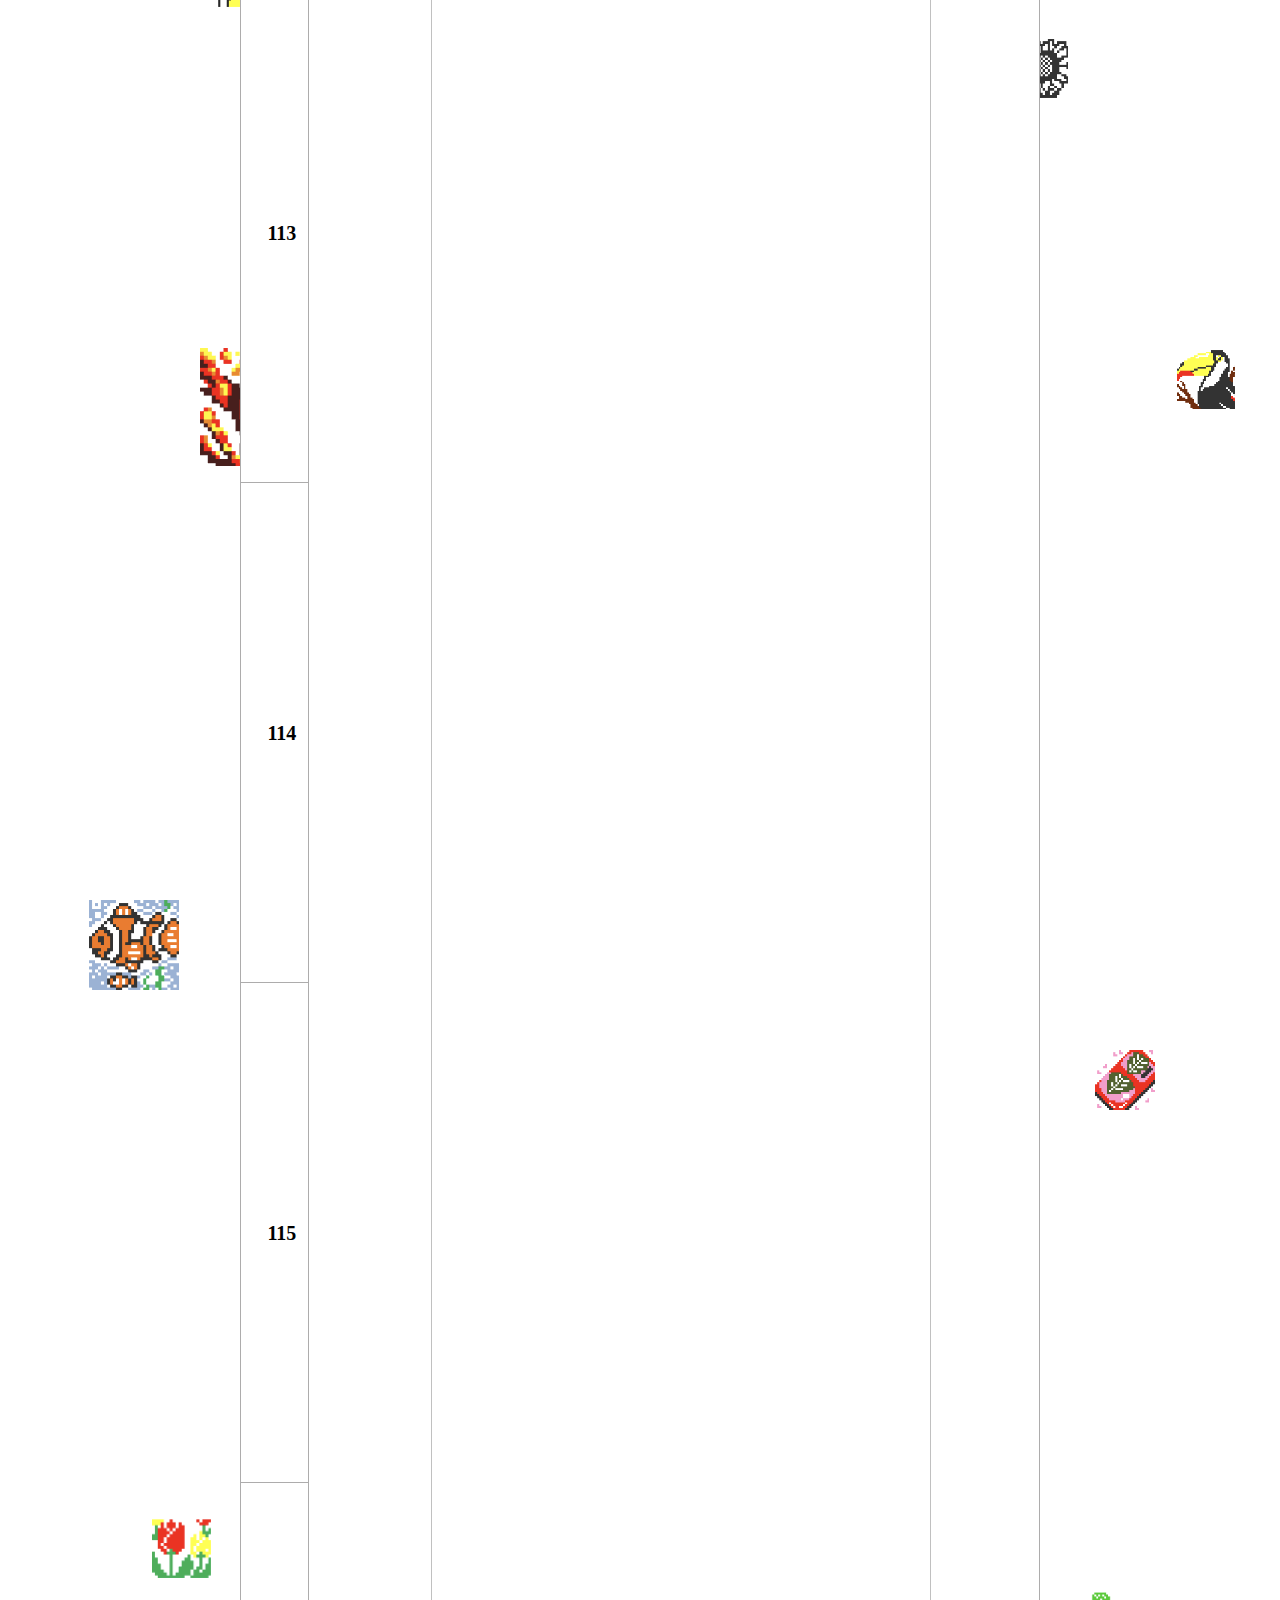
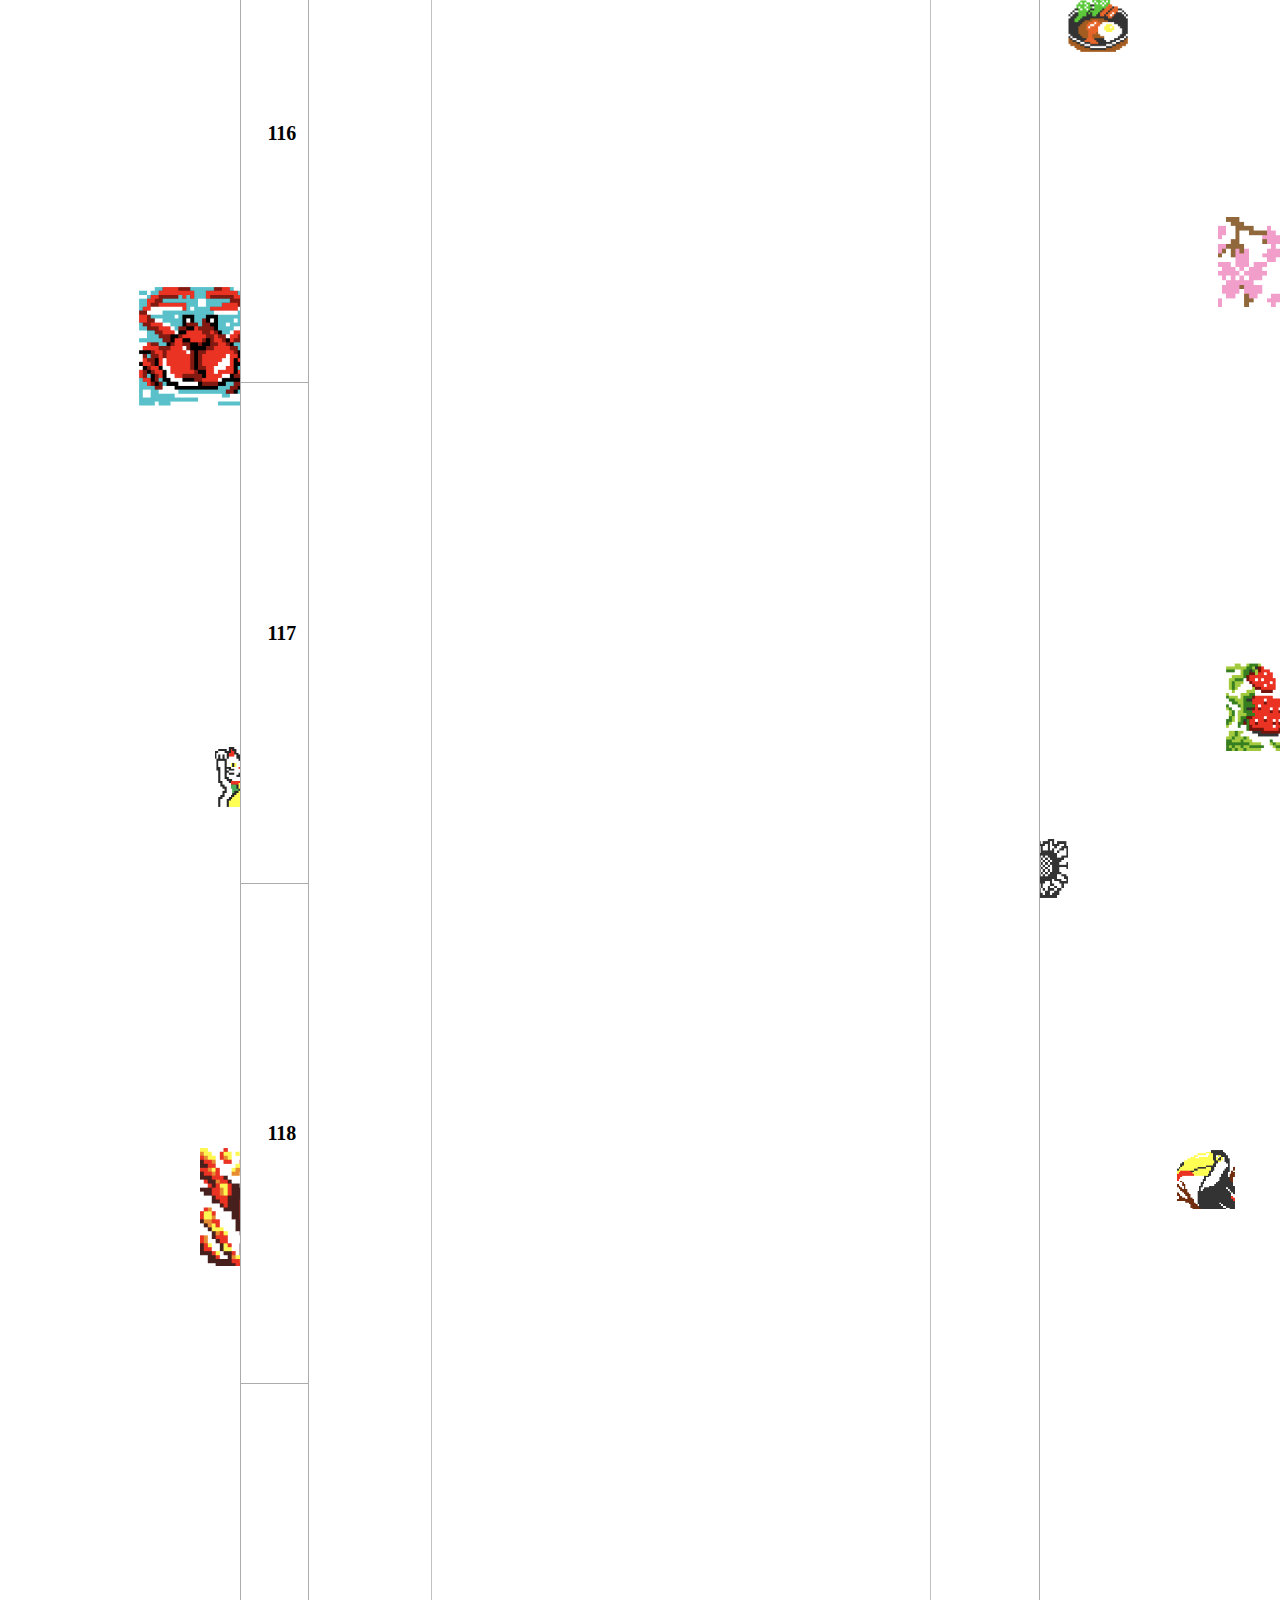
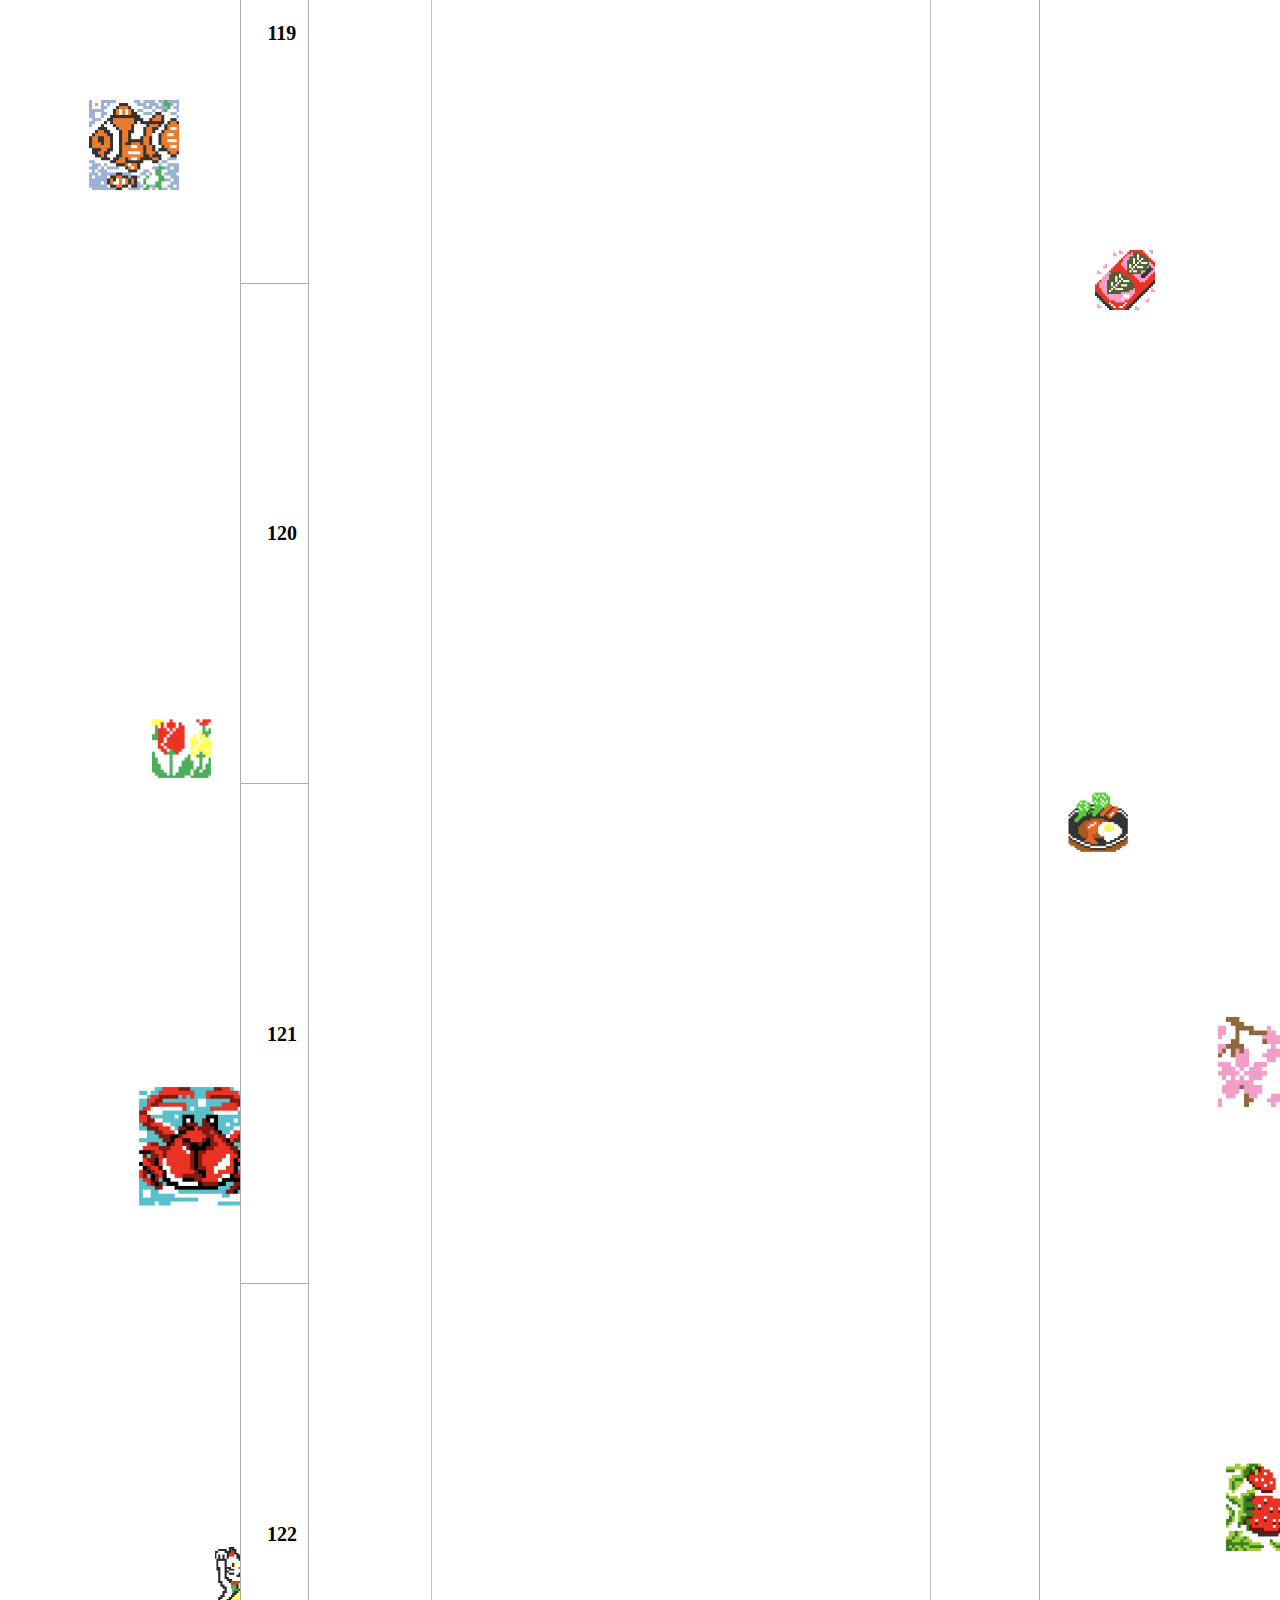
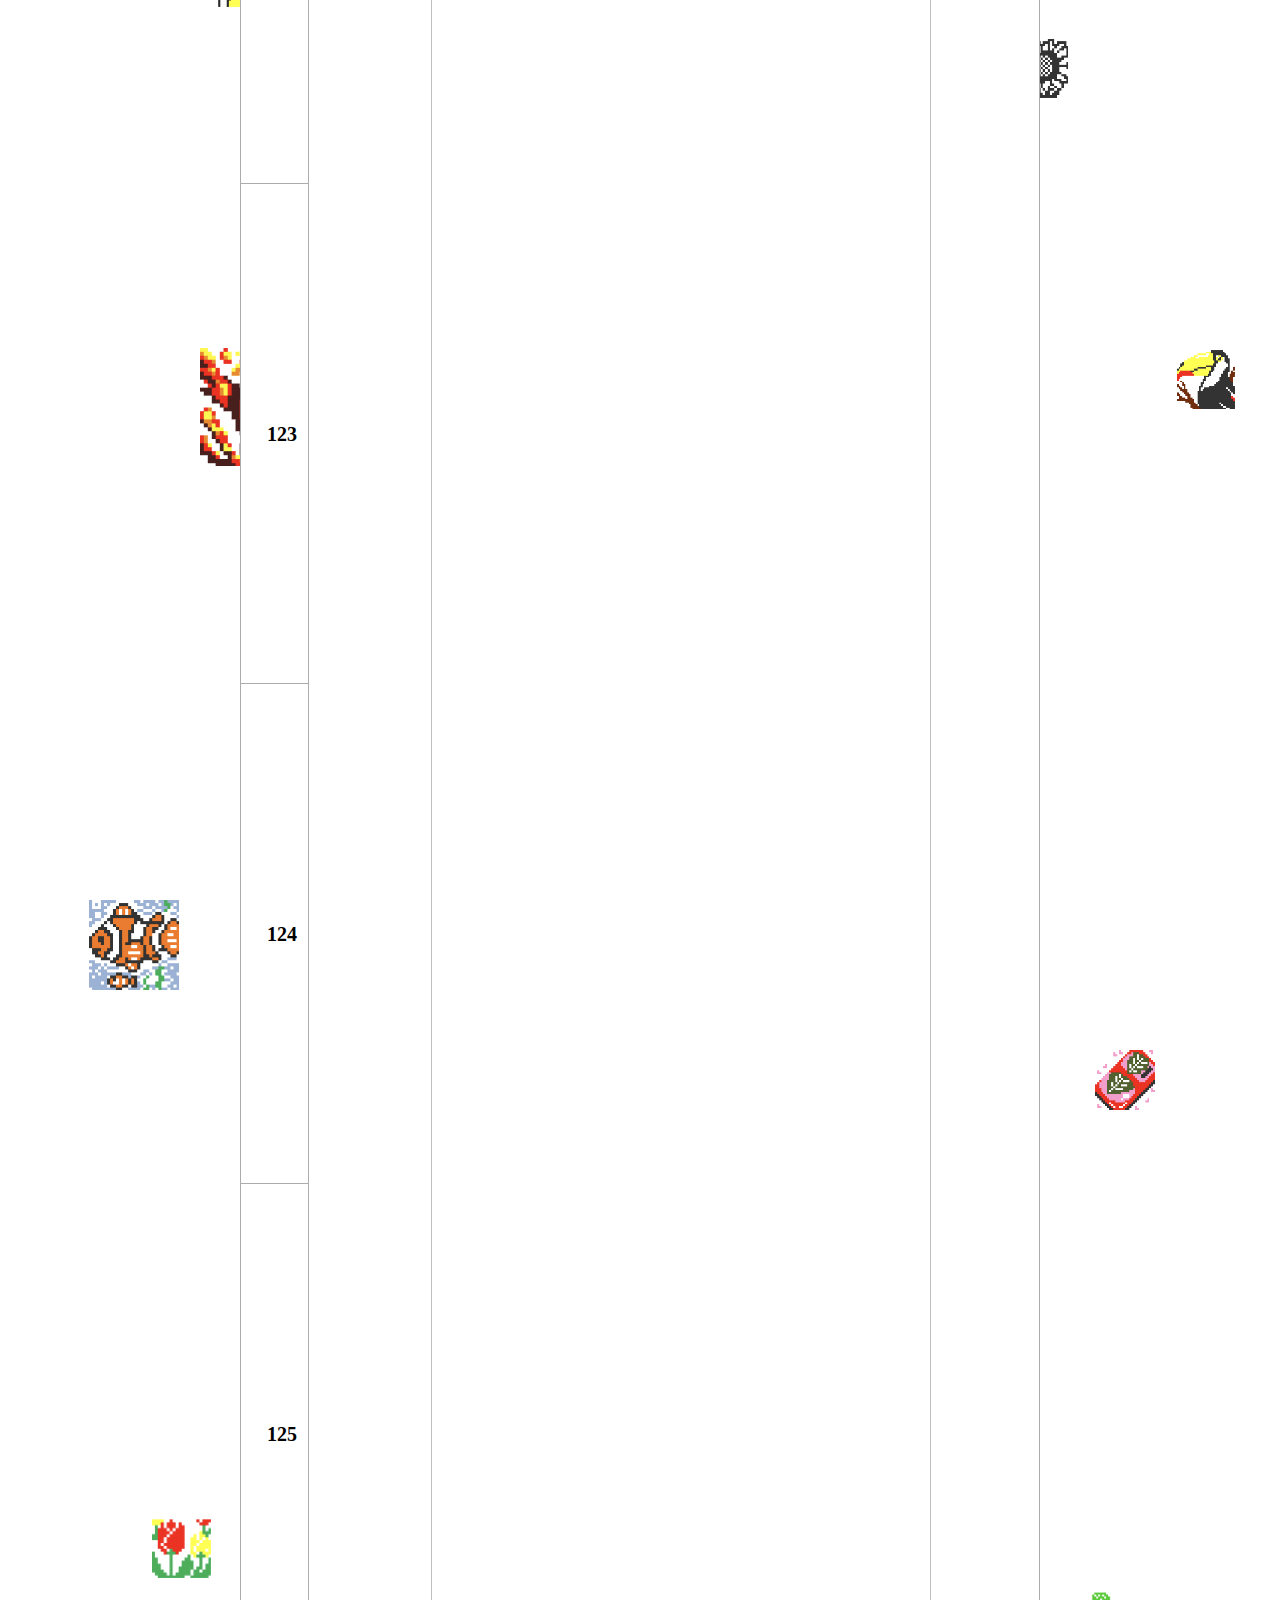
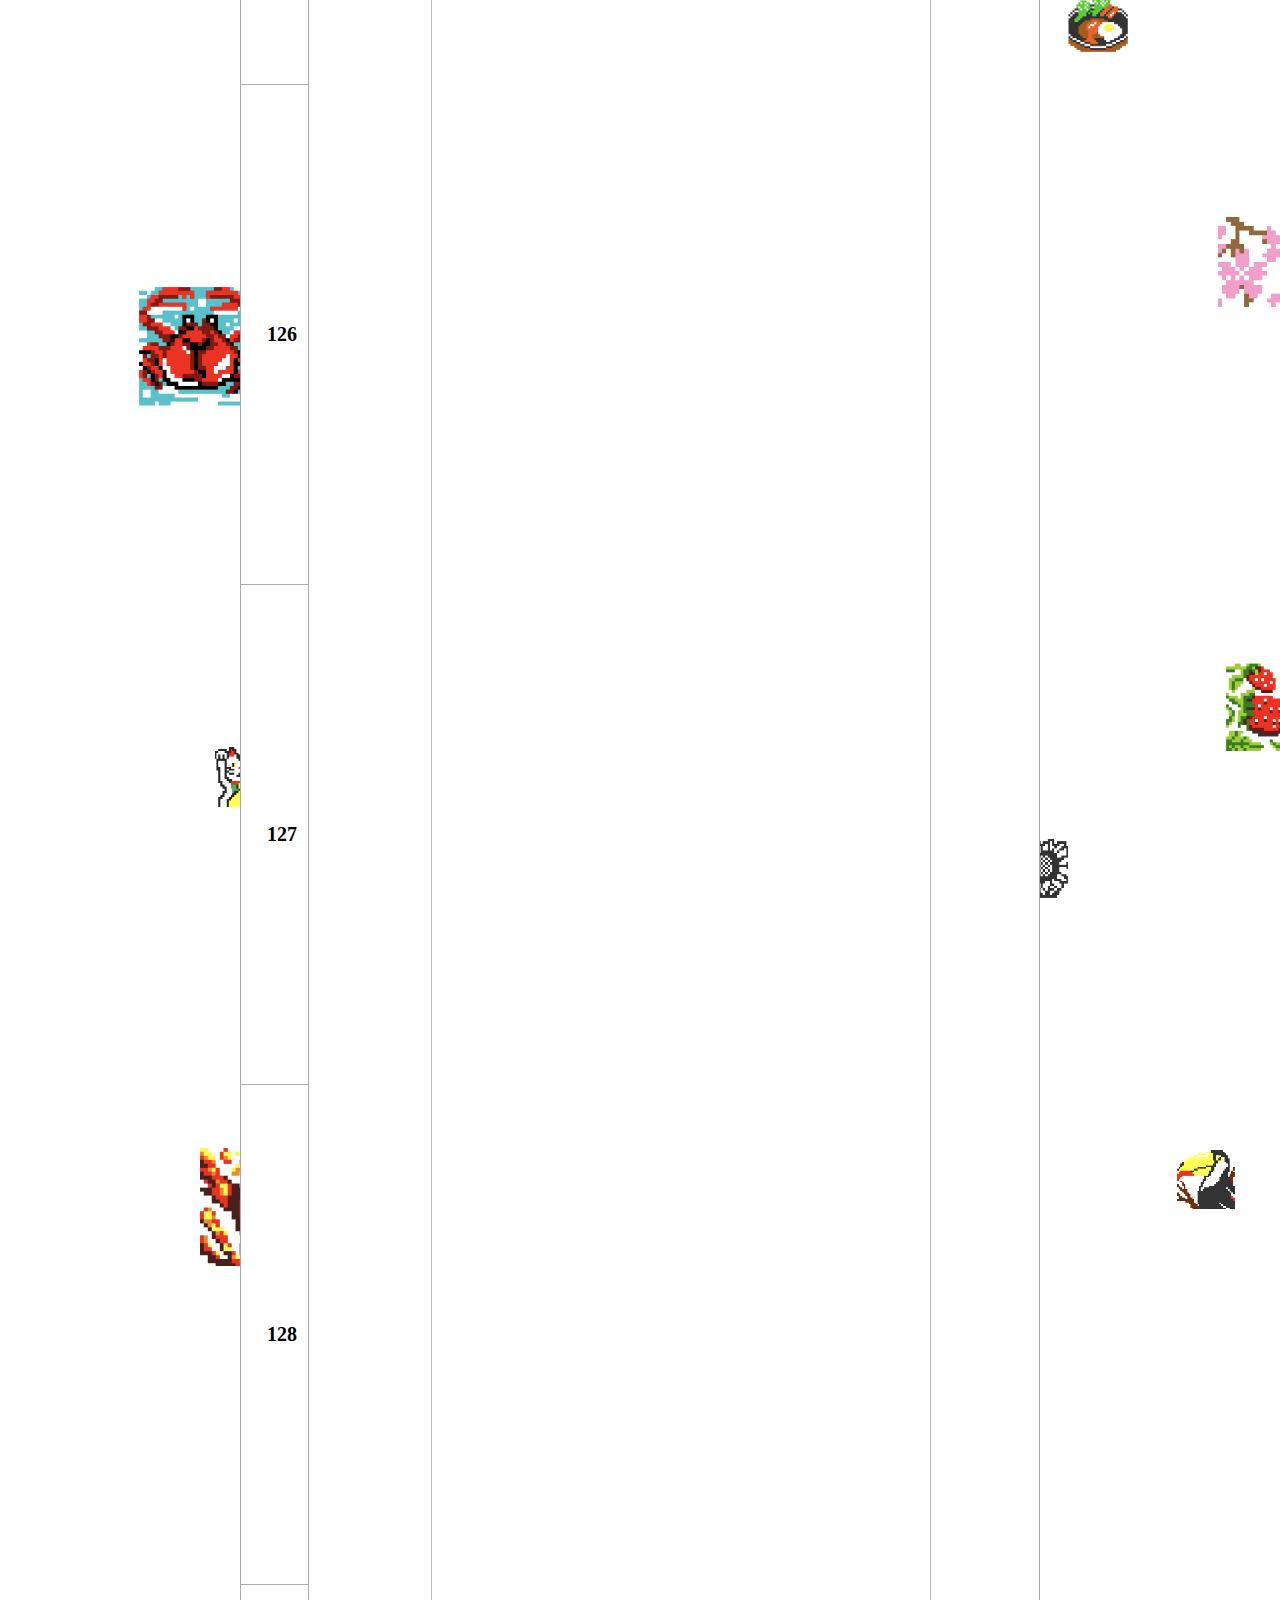
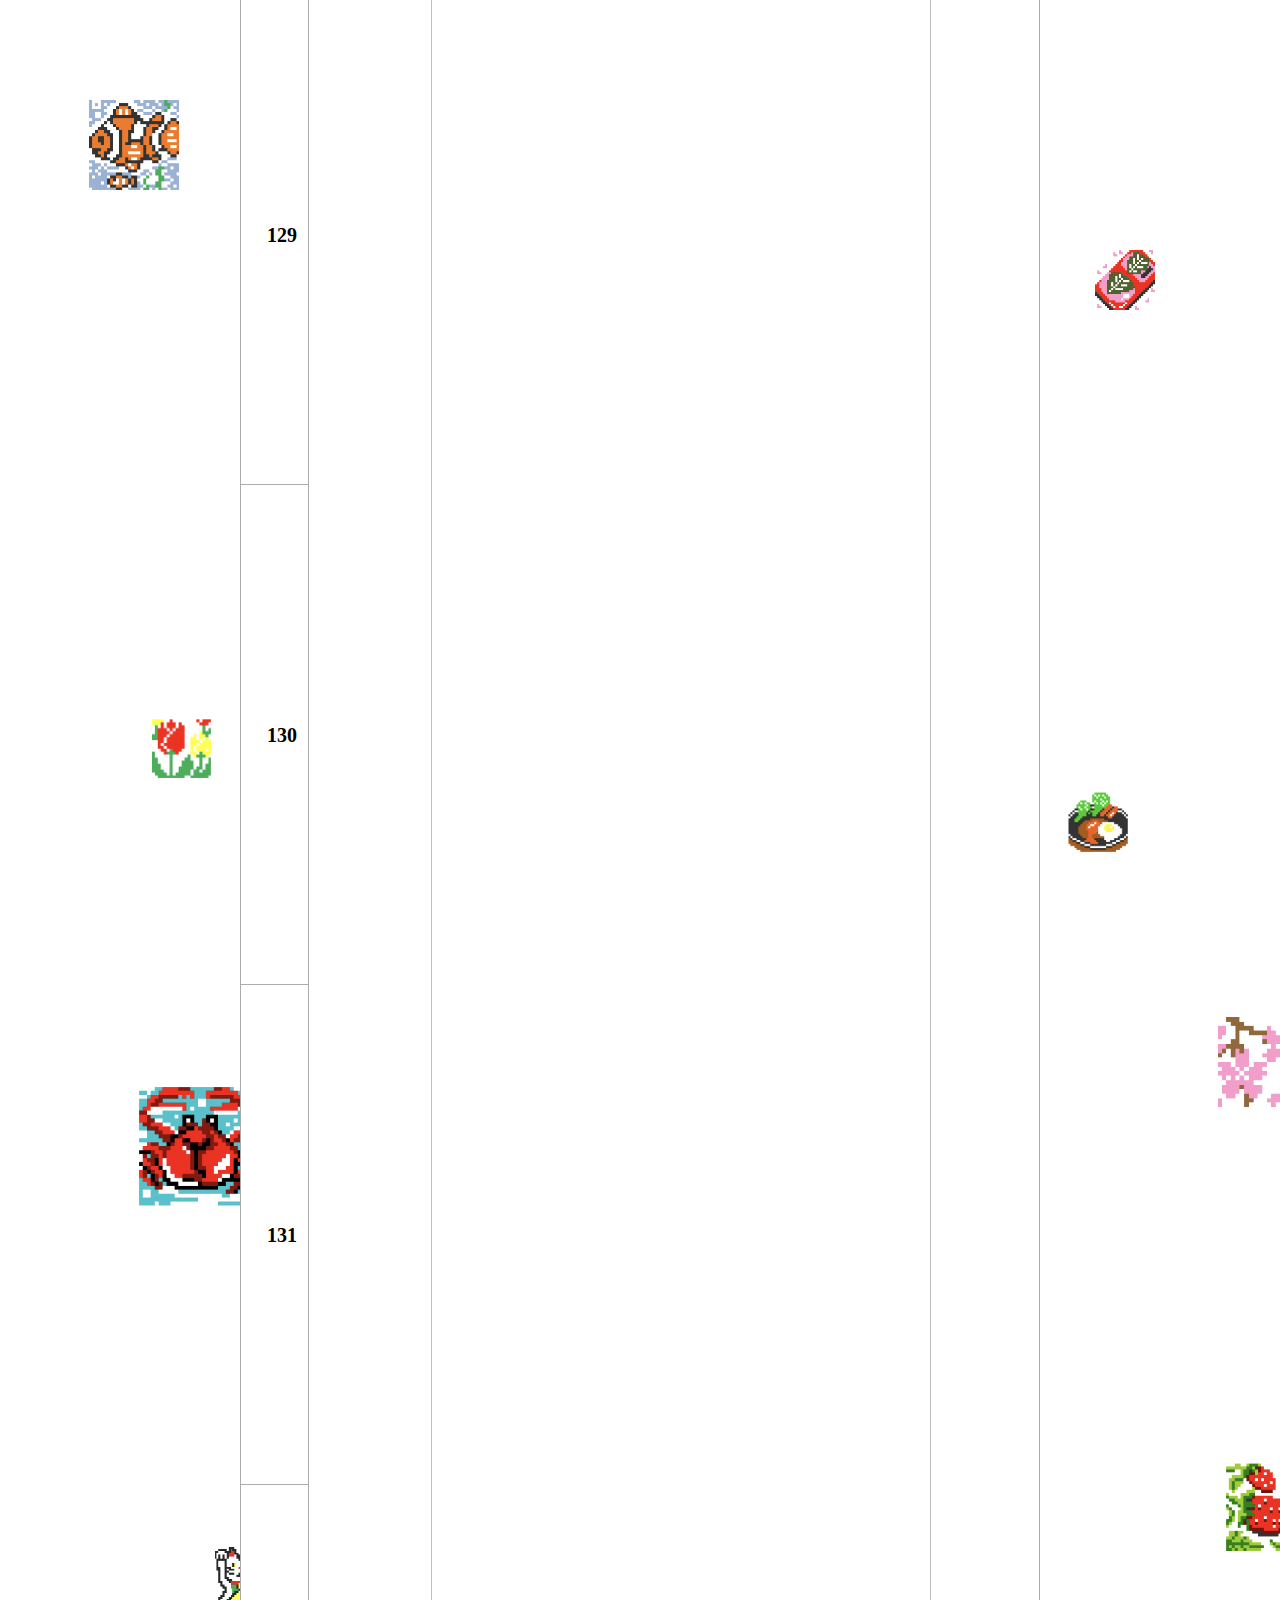
==== commit db771856: "Add files via upload" ====
--- a/AM0101～0200.html
+++ b/AM0101～0200.html
@@ -4,7 +4,8 @@
   <meta charset="UTF-8">
   <meta http-equiv="X-UA-Compatible" content="IE=edge">
   <meta name="viewport" content="width=device-width, initial-scale=1.0">
-  <title>ステージ答え 101～200,ロジックde懸賞 攻略サイト,お絵かきパズル,上級,中級,初級のテクニック,点の使い方,ステージ答え等も公開</title>
+  <meta name="description" content="ロジックde懸賞 攻略サイト ステージ答え モノクロ1～400 カラー1～800 初級～上級のテクニック 点の使い方等も公開しています。">
+  <title>ロジックde懸賞 攻略サイト ステージ答え モノクロ101～200</title>
   <link rel="icon" href="https://ryuji3741.github.io/logicAM1.github.io/img/ICON/logicicon.png">
   <link rel="stylesheet" href="css/style.css">
 </head>
@@ -23,6 +24,10 @@
     </section>
     <div class="container7">
       <table>
+        <thead>
+          <th></th>
+          <th>モノクロステージ</th>
+        </thead>
         <tbody>
           <tr>
             <td>101</td>
@@ -332,36 +337,69 @@
       <table>
         <tbody>
             <tr>
-                <td rowspan="3">モノクロ</td>
+                <td>モノクロ</td>
+                <td>カラー</td>
+            </tr>
+            <tr>
                 <td><a href="https://ryuji3741.github.io/logicAM1.github.io/">1～100</a></td>
+                <td><a href="https://ryuji3741.github.io/logicAC1.github.io/">1～100</a></td>
             </tr>
             <tr>
                 <td><a href="https://ryuji3741.github.io/logicAM1.github.io/AM0101%EF%BD%9E0200.html">101～200</a></td>
+                <td><a href="https://ryuji3741.github.io/logicAC1.github.io/AC0101%EF%BD%9E0200.html">101～200</a></td>
             </tr>
             <tr>
                 <td><a href="https://ryuji3741.github.io/logicAM1.github.io/AM0201%EF%BD%9E0300.html">201～300</a></td>
-            </tr>
-            <tr>
-                <td rowspan="7">カラー</td>
-                <td><a href="https://ryuji3741.github.io/logicAC1.github.io/">1～100</a></td>
-            </tr>
-            <tr>
-                <td><a href="https://ryuji3741.github.io/logicAC1.github.io/AC0101%EF%BD%9E0200.html">101～200</a></td>
-            </tr>
-            <tr>
                 <td><a href="https://ryuji3741.github.io/logicAC1.github.io/AC0201%EF%BD%9E0300.html">201～300</a></td>
             </tr>
             <tr>
+                <td><a href="https://ryuji3741.github.io/logicAM1.github.io/AM0301%EF%BD%9E0400.html">301～400</a></td>
                 <td><a href="https://ryuji3741.github.io/logicAC1.github.io/AC0301%EF%BD%9E0400.html">301～400</a></td>
             </tr>
             <tr>
-                <td><a href="https://ryuji3741.github.io/logicAC2.github.io/">401～500</a></td>
-            </tr>
-            <tr>
-                <td><a href="https://ryuji3741.github.io/logicAC2.github.io/AC0501%EF%BD%9E0600.html">501～600</a></td>
-            </tr>
-            <tr>
+                <td><a href="https://ryuji3741.github.io/logicAM2.github.io/">401～500</a></td>
+                <td><a href="https://ryuji3741.github.io/logicAC2.github.io/">401～500</a></td>                      
+            </tr>
+            <tr>
+                <td>501～600</td>
+                <td><a href="https://ryuji3741.github.io/logicAC2.github.io/AC0501%EF%BD%9E0600.html">501～600</a></td>                       
+            </tr>
+            <tr>
+                <td>601～700</td>
                 <td><a href="https://ryuji3741.github.io/logicAC2.github.io/AC0601%EF%BD%9E0700.html">601～700</a></td>
+            </tr>
+            <tr>
+                <td>701～800</td>
+                <td><a href="https://ryuji3741.github.io/logicAC2.github.io/AC0701%EF%BD%9E0800.html">701～800</a></td>
+                
+            </tr>
+            <tr>
+                <td>801～900</td>
+                <td>801～900</td>                       
+            </tr>
+            <tr>
+                <td>901～1000</td>
+                <td>901～1000</td>                       
+            </tr>
+            <tr>
+                <td>1001～1100</td>
+                <td>1001～1100</td>                       
+            </tr>
+            <tr>
+                <td>1101～1200</td>
+                <td>1101～1200</td>                       
+            </tr>
+            <tr>
+                <td>1201～1300</td>
+                <td>1201～1300</td>                       
+            </tr>
+            <tr>
+                <td>1301～1400</td>
+                <td>1301～1400</td>                       
+            </tr>
+            <tr>
+                <td>1401～1500</td>
+                <td>1401～1500</td>                       
             </tr>
         </tbody>
       </table>
--- a/css/style.css
+++ b/css/style.css
@@ -115,6 +115,12 @@
   line-height: 1.8;
 }
 
+table th {
+  border: 1px solid rgb(173, 172, 172);
+  padding-left: 16px;
+  height: auto;
+}
+
 table td {
   border: 1px solid rgb(173, 172, 172);
   padding-left: 16px;
